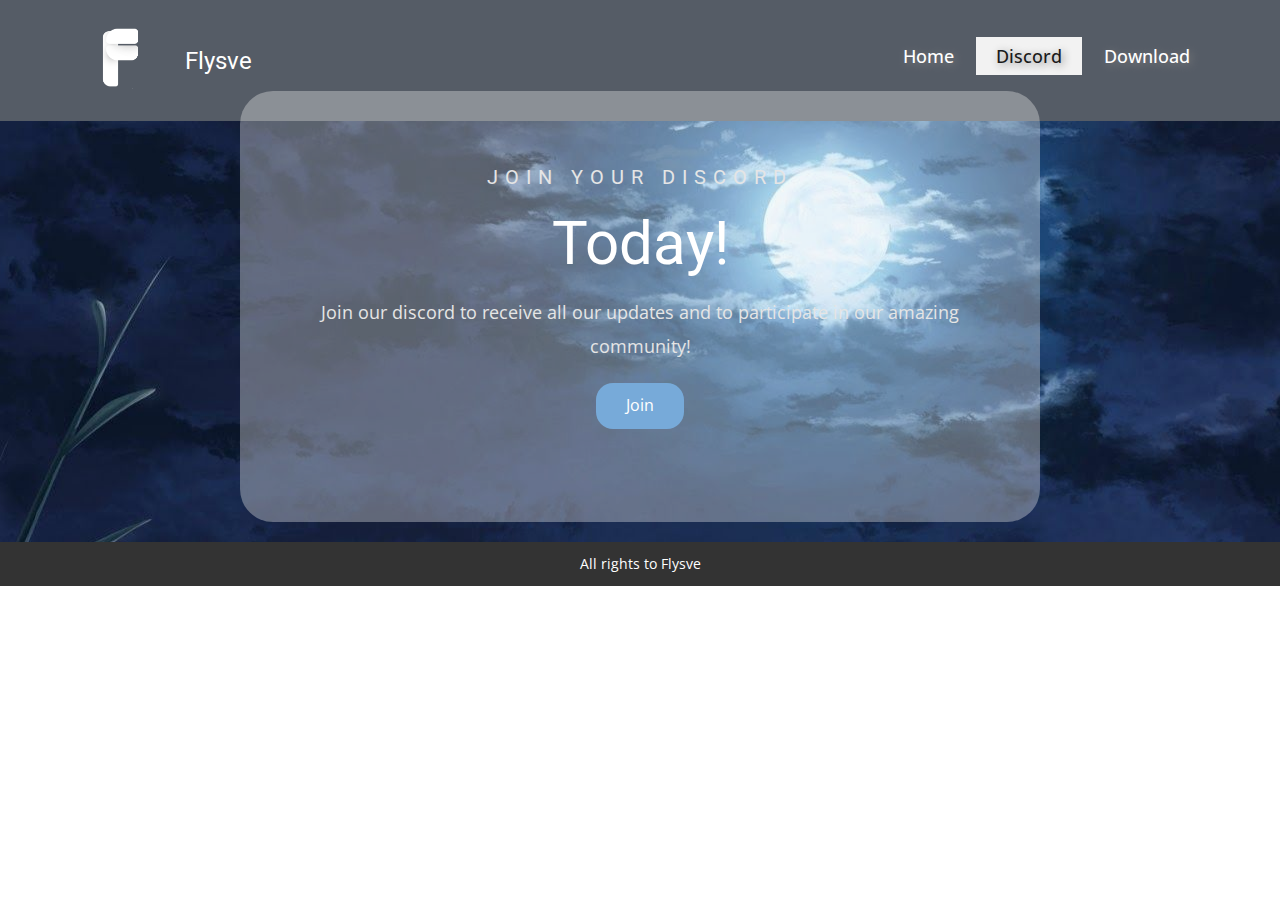
==== Discord.html @ 91441e15 "Updated Site" ====
<!DOCTYPE html>
<html style="font-size: 16px;" lang="en">
  <head>
    <meta name="viewport" content="width=device-width, initial-scale=1.0">
    <meta charset="utf-8">
    <meta name="keywords" content="Today!">
    <meta name="description" content="">
    <meta name="page_type" content="np-template-header-footer-from-plugin">
    <title>Discord</title>
    <link rel="stylesheet" href="nicepage.css" media="screen">
<link rel="stylesheet" href="Discord.css" media="screen">
    <script class="u-script" type="text/javascript" src="jquery.js" defer=""></script>
    <script class="u-script" type="text/javascript" src="nicepage.js" defer=""></script>
    <meta name="generator" content="Nicepage 3.20.4, nicepage.com">
    <link rel="icon" href="images/favicon.png">
    <link id="u-theme-google-font" rel="stylesheet" href="https://fonts.googleapis.com/css?family=Roboto:100,100i,300,300i,400,400i,500,500i,700,700i,900,900i|Open+Sans:300,300i,400,400i,600,600i,700,700i,800,800i">
    
    
    <script type="application/ld+json">{
		"@context": "http://schema.org",
		"@type": "Organization",
		"name": "Site1",
		"logo": "images/Fart_Tools_Without_Background_No_Text.png"
}</script>
    <meta name="theme-color" content="#478ac9">
    <meta property="og:title" content="Discord">
    <meta property="og:description" content="">
    <meta property="og:type" content="website">
  </head>
  <body class="u-body"><header class="u-clearfix u-header u-palette-5-dark-2 u-header" id="sec-e132"><div class="u-clearfix u-sheet u-sheet-1">
        <nav class="u-menu u-menu-dropdown u-menu-open-right u-offcanvas u-menu-1">
          <div class="menu-collapse" style="font-size: 1.125rem; letter-spacing: 0px; font-weight: 500;">
            <a class="u-button-style u-custom-active-color u-custom-border u-custom-border-color u-custom-hover-color u-custom-left-right-menu-spacing u-custom-padding-bottom u-custom-text-active-color u-custom-text-color u-custom-text-hover-color u-custom-text-shadow u-custom-text-shadow-blur u-custom-text-shadow-color u-custom-text-shadow-transparency u-custom-text-shadow-x u-custom-text-shadow-y u-custom-top-bottom-menu-spacing u-nav-link u-text-active-palette-1-base u-text-hover-palette-2-base" href="#">
              <svg><use xmlns:xlink="http://www.w3.org/1999/xlink" xlink:href="#menu-hamburger"></use></svg>
              <svg version="1.1" xmlns="http://www.w3.org/2000/svg" xmlns:xlink="http://www.w3.org/1999/xlink"><defs><symbol id="menu-hamburger" viewBox="0 0 16 16" style="width: 16px; height: 16px;"><rect y="1" width="16" height="2"></rect><rect y="7" width="16" height="2"></rect><rect y="13" width="16" height="2"></rect>
</symbol>
</defs></svg>
            </a>
          </div>
          <div class="u-custom-menu u-nav-container">
            <ul class="u-nav u-spacing-2 u-unstyled u-nav-1"><li class="u-nav-item"><a class="u-active-grey-5 u-button-style u-hover-grey-10 u-nav-link u-text-active-grey-90 u-text-hover-grey-90" href="Home.html" style="padding: 10px 20px; text-shadow: 2px 2px 8px rgba(128,128,128,1);">Home</a>
</li><li class="u-nav-item"><a class="u-active-grey-5 u-button-style u-hover-grey-10 u-nav-link u-text-active-grey-90 u-text-hover-grey-90" href="Discord.html" style="padding: 10px 20px; text-shadow: 2px 2px 8px rgba(128,128,128,1);">Discord</a>
</li><li class="u-nav-item"><a class="u-active-grey-5 u-button-style u-hover-grey-10 u-nav-link u-text-active-grey-90 u-text-hover-grey-90" href="Download.html" style="padding: 10px 20px; text-shadow: 2px 2px 8px rgba(128,128,128,1);">Download</a>
</li></ul>
          </div>
          <div class="u-custom-menu u-nav-container-collapse">
            <div class="u-container-style u-grey-90 u-inner-container-layout u-opacity u-opacity-95 u-sidenav u-sidenav-1" data-offcanvas-width="273.6365">
              <div class="u-sidenav-overflow">
                <div class="u-menu-close u-menu-close-1"></div>
                <ul class="u-align-center u-nav u-popupmenu-items u-unstyled u-nav-2"><li class="u-nav-item"><a class="u-button-style u-nav-link" href="Home.html" style="padding: 10px 20px; text-shadow: 2px 2px 8px rgba(128,128,128,1);">Home</a>
</li><li class="u-nav-item"><a class="u-button-style u-nav-link" href="Discord.html" style="padding: 10px 20px; text-shadow: 2px 2px 8px rgba(128,128,128,1);">Discord</a>
</li><li class="u-nav-item"><a class="u-button-style u-nav-link" href="Download.html" style="padding: 10px 20px; text-shadow: 2px 2px 8px rgba(128,128,128,1);">Download</a>
</li></ul>
              </div>
            </div>
            <div class="u-black u-menu-overlay u-opacity u-opacity-65"></div>
          </div>
        </nav>
        <a href="Home.html#sec-4dc0" data-page-id="703126405" class="u-image u-logo u-image-1" data-image-width="433" data-image-height="498" title="Home">
          <img src="images/Fart_Tools_Without_Background_No_Text.png" class="u-logo-image u-logo-image-1" data-image-width="64">
        </a>
        <h4 class="u-text u-text-default u-text-1"> Flysve</h4>
      </div></header>
    <section class="u-align-center-md u-align-center-sm u-align-center-xs u-clearfix u-image u-parallax u-section-1" id="sec-1d91" data-image-width="1440" data-image-height="900">
      <div class="u-clearfix u-sheet u-sheet-1">
        <div class="u-align-center u-container-style u-expanded-width-xs u-grey-5 u-group u-opacity u-opacity-35 u-radius-33 u-shape-round u-group-1">
          <div class="u-container-layout u-container-layout-1">
            <h5 class="u-text u-text-grey-10 u-text-1">Join your discord</h5>
            <h2 class="u-text u-text-white u-text-2">Today!</h2>
            <p class="u-text u-text-grey-10 u-text-3"> Join our discord to receive all our updates and to participate in our amazing community!</p>
            <a href="http://gg.gg/flysvediscord" class="u-btn u-btn-round u-button-style u-radius-17 u-btn-1" target="_blank">Join</a>
          </div>
        </div>
      </div>
    </section>
    
    
    <footer class="u-align-center u-clearfix u-footer u-grey-80 u-footer" id="sec-f5d8"><div class="u-clearfix u-sheet u-valign-middle u-sheet-1">
        <p class="u-small-text u-text u-text-variant u-text-1">All rights to Flysve<br>
        </p>
      </div></footer><span style="height: 64px; width: 64px; margin-left: 0px; margin-right: auto; margin-top: 0px; background-image: none; right: 20px; bottom: 20px" class="u-back-to-top u-icon u-icon-circle u-opacity u-opacity-85 u-palette-1-base u-spacing-15" data-href="#">
        <svg class="u-svg-link" preserveAspectRatio="xMidYMin slice" viewBox="0 0 551.13 551.13"><use xmlns:xlink="http://www.w3.org/1999/xlink" xlink:href="#svg-1d98"></use></svg>
        <svg class="u-svg-content" enable-background="new 0 0 551.13 551.13" viewBox="0 0 551.13 551.13" xmlns="http://www.w3.org/2000/svg" id="svg-1d98"><path d="m275.565 189.451 223.897 223.897h51.668l-275.565-275.565-275.565 275.565h51.668z"></path></svg>
    </span>
  </body>
</html>
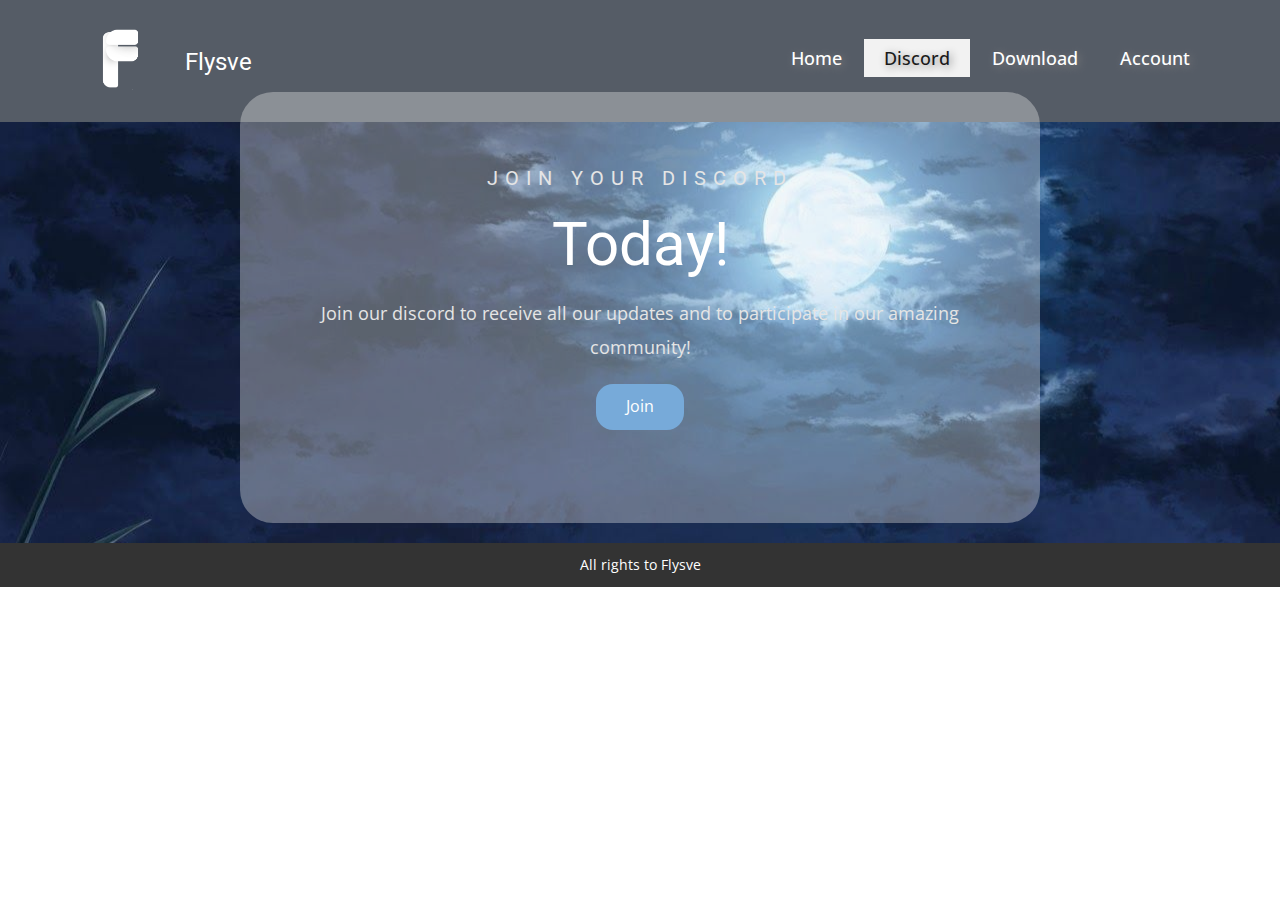
==== commit a34e53b3: "UPdates on site added login and register and etc" ====
--- a/Discord.html
+++ b/Discord.html
@@ -41,6 +41,7 @@
             <ul class="u-nav u-spacing-2 u-unstyled u-nav-1"><li class="u-nav-item"><a class="u-active-grey-5 u-button-style u-hover-grey-10 u-nav-link u-text-active-grey-90 u-text-hover-grey-90" href="Home.html" style="padding: 10px 20px; text-shadow: 2px 2px 8px rgba(128,128,128,1);">Home</a>
 </li><li class="u-nav-item"><a class="u-active-grey-5 u-button-style u-hover-grey-10 u-nav-link u-text-active-grey-90 u-text-hover-grey-90" href="Discord.html" style="padding: 10px 20px; text-shadow: 2px 2px 8px rgba(128,128,128,1);">Discord</a>
 </li><li class="u-nav-item"><a class="u-active-grey-5 u-button-style u-hover-grey-10 u-nav-link u-text-active-grey-90 u-text-hover-grey-90" href="Download.html" style="padding: 10px 20px; text-shadow: 2px 2px 8px rgba(128,128,128,1);">Download</a>
+</li><li class="u-nav-item"><a class="u-active-grey-5 u-button-style u-hover-grey-10 u-nav-link u-text-active-grey-90 u-text-hover-grey-90" href="Login.html" style="padding: 10px 20px; text-shadow: 2px 2px 8px rgba(128,128,128,1);">Account</a>
 </li></ul>
           </div>
           <div class="u-custom-menu u-nav-container-collapse">
@@ -50,6 +51,7 @@
                 <ul class="u-align-center u-nav u-popupmenu-items u-unstyled u-nav-2"><li class="u-nav-item"><a class="u-button-style u-nav-link" href="Home.html" style="padding: 10px 20px; text-shadow: 2px 2px 8px rgba(128,128,128,1);">Home</a>
 </li><li class="u-nav-item"><a class="u-button-style u-nav-link" href="Discord.html" style="padding: 10px 20px; text-shadow: 2px 2px 8px rgba(128,128,128,1);">Discord</a>
 </li><li class="u-nav-item"><a class="u-button-style u-nav-link" href="Download.html" style="padding: 10px 20px; text-shadow: 2px 2px 8px rgba(128,128,128,1);">Download</a>
+</li><li class="u-nav-item"><a class="u-button-style u-nav-link" href="Login.html" style="padding: 10px 20px; text-shadow: 2px 2px 8px rgba(128,128,128,1);">Account</a>
 </li></ul>
               </div>
             </div>
--- a/nicepage.css
+++ b/nicepage.css
@@ -33773,7 +33773,682 @@
 
 /*begin-variables sitestylecss*/
 
-
+.u-custom-color-1,
+        .u-body.u-custom-color-1,
+        .u-container-style.u-custom-color-1:before,
+        .u-table-alt-custom-color-1 tr:nth-child(even)
+        {
+            color: #111111;
+            background-color: #c4d7e8;
+        }
+
+        .u-button-style.u-custom-color-1,
+        .u-button-style.u-custom-color-1[class*="u-border-"]
+        {
+            color: #111111 !important;
+            background-color: #c4d7e8 !important;
+        }
+
+        .u-button-style.u-custom-color-1:hover,
+        .u-button-style.u-custom-color-1[class*="u-border-"]:hover,
+        .u-button-style.u-custom-color-1:focus,
+        .u-button-style.u-custom-color-1[class*="u-border-"]:focus,
+        .u-button-style.u-button-style.u-custom-color-1:active,
+        .u-button-style.u-button-style.u-custom-color-1[class*="u-border-"]:active,
+        .u-button-style.u-button-style.u-custom-color-1.active,
+        .u-button-style.u-button-style.u-custom-color-1[class*="u-border-"].active,
+        li.active > .u-button-style.u-button-style.u-custom-color-1,
+        li.active > .u-button-style.u-button-style.u-custom-color-1[class*="u-border-"]
+        {
+            color: #111111 !important;
+            background-color: #a5c2dc !important;
+        }
+
+        .u-hover-custom-color-1:hover,
+        .u-hover-custom-color-1[class*="u-border-"]:hover,
+        .u-hover-custom-color-1:focus,
+        .u-hover-custom-color-1[class*="u-border-"]:focus,
+        .u-active-custom-color-1.u-active.u-active,
+        .u-active-custom-color-1[class*="u-border-"].u-active.u-active,
+        a.u-button-style.u-hover-custom-color-1:hover,
+        a.u-button-style.u-hover-custom-color-1[class*="u-border-"]:hover,
+        a.u-button-style:hover > .u-hover-custom-color-1,
+        a.u-button-style:hover > .u-hover-custom-color-1[class*="u-border-"],
+        a.u-button-style.u-hover-custom-color-1:focus,
+        a.u-button-style.u-hover-custom-color-1[class*="u-border-"]:focus,
+        a.u-button-style.u-button-style.u-active-custom-color-1:active,
+        a.u-button-style.u-button-style.u-active-custom-color-1[class*="u-border-"]:active,
+        a.u-button-style.u-button-style.u-active-custom-color-1.active,
+        a.u-button-style.u-button-style.u-active-custom-color-1[class*="u-border-"].active,
+        a.u-button-style.u-button-style.active > .u-active-custom-color-1,
+        a.u-button-style.u-button-style.active > .u-active-custom-color-1[class*="u-border-"],
+        li.active > a.u-button-style.u-button-style.u-active-custom-color-1,
+        li.active > a.u-button-style.u-button-style.u-active-custom-color-1[class*="u-border-"]
+        {
+            color: #111111 !important;
+            background-color: #c4d7e8 !important;
+        }
+
+        a.u-link.u-hover-custom-color-1:hover {
+            color: #c4d7e8 !important;
+        }
+
+        
+        
+        .u-custom-color-2,
+        .u-body.u-custom-color-2,
+        .u-container-style.u-custom-color-2:before,
+        .u-table-alt-custom-color-2 tr:nth-child(even)
+        {
+            color: #111111;
+            background-color: #c8e9ea;
+        }
+
+        .u-button-style.u-custom-color-2,
+        .u-button-style.u-custom-color-2[class*="u-border-"]
+        {
+            color: #111111 !important;
+            background-color: #c8e9ea !important;
+        }
+
+        .u-button-style.u-custom-color-2:hover,
+        .u-button-style.u-custom-color-2[class*="u-border-"]:hover,
+        .u-button-style.u-custom-color-2:focus,
+        .u-button-style.u-custom-color-2[class*="u-border-"]:focus,
+        .u-button-style.u-button-style.u-custom-color-2:active,
+        .u-button-style.u-button-style.u-custom-color-2[class*="u-border-"]:active,
+        .u-button-style.u-button-style.u-custom-color-2.active,
+        .u-button-style.u-button-style.u-custom-color-2[class*="u-border-"].active,
+        li.active > .u-button-style.u-button-style.u-custom-color-2,
+        li.active > .u-button-style.u-button-style.u-custom-color-2[class*="u-border-"]
+        {
+            color: #111111 !important;
+            background-color: #a9dcde !important;
+        }
+
+        .u-hover-custom-color-2:hover,
+        .u-hover-custom-color-2[class*="u-border-"]:hover,
+        .u-hover-custom-color-2:focus,
+        .u-hover-custom-color-2[class*="u-border-"]:focus,
+        .u-active-custom-color-2.u-active.u-active,
+        .u-active-custom-color-2[class*="u-border-"].u-active.u-active,
+        a.u-button-style.u-hover-custom-color-2:hover,
+        a.u-button-style.u-hover-custom-color-2[class*="u-border-"]:hover,
+        a.u-button-style:hover > .u-hover-custom-color-2,
+        a.u-button-style:hover > .u-hover-custom-color-2[class*="u-border-"],
+        a.u-button-style.u-hover-custom-color-2:focus,
+        a.u-button-style.u-hover-custom-color-2[class*="u-border-"]:focus,
+        a.u-button-style.u-button-style.u-active-custom-color-2:active,
+        a.u-button-style.u-button-style.u-active-custom-color-2[class*="u-border-"]:active,
+        a.u-button-style.u-button-style.u-active-custom-color-2.active,
+        a.u-button-style.u-button-style.u-active-custom-color-2[class*="u-border-"].active,
+        a.u-button-style.u-button-style.active > .u-active-custom-color-2,
+        a.u-button-style.u-button-style.active > .u-active-custom-color-2[class*="u-border-"],
+        li.active > a.u-button-style.u-button-style.u-active-custom-color-2,
+        li.active > a.u-button-style.u-button-style.u-active-custom-color-2[class*="u-border-"]
+        {
+            color: #111111 !important;
+            background-color: #c8e9ea !important;
+        }
+
+        a.u-link.u-hover-custom-color-2:hover {
+            color: #c8e9ea !important;
+        }
+
+        
+        
+        .u-custom-color-3,
+        .u-body.u-custom-color-3,
+        .u-container-style.u-custom-color-3:before,
+        .u-table-alt-custom-color-3 tr:nth-child(even)
+        {
+            color: #ffffff;
+            background-color: #3a7f4c;
+        }
+
+        .u-button-style.u-custom-color-3,
+        .u-button-style.u-custom-color-3[class*="u-border-"]
+        {
+            color: #ffffff !important;
+            background-color: #3a7f4c !important;
+        }
+
+        .u-button-style.u-custom-color-3:hover,
+        .u-button-style.u-custom-color-3[class*="u-border-"]:hover,
+        .u-button-style.u-custom-color-3:focus,
+        .u-button-style.u-custom-color-3[class*="u-border-"]:focus,
+        .u-button-style.u-button-style.u-custom-color-3:active,
+        .u-button-style.u-button-style.u-custom-color-3[class*="u-border-"]:active,
+        .u-button-style.u-button-style.u-custom-color-3.active,
+        .u-button-style.u-button-style.u-custom-color-3[class*="u-border-"].active,
+        li.active > .u-button-style.u-button-style.u-custom-color-3,
+        li.active > .u-button-style.u-button-style.u-custom-color-3[class*="u-border-"]
+        {
+            color: #ffffff !important;
+            background-color: #347244 !important;
+        }
+
+        .u-hover-custom-color-3:hover,
+        .u-hover-custom-color-3[class*="u-border-"]:hover,
+        .u-hover-custom-color-3:focus,
+        .u-hover-custom-color-3[class*="u-border-"]:focus,
+        .u-active-custom-color-3.u-active.u-active,
+        .u-active-custom-color-3[class*="u-border-"].u-active.u-active,
+        a.u-button-style.u-hover-custom-color-3:hover,
+        a.u-button-style.u-hover-custom-color-3[class*="u-border-"]:hover,
+        a.u-button-style:hover > .u-hover-custom-color-3,
+        a.u-button-style:hover > .u-hover-custom-color-3[class*="u-border-"],
+        a.u-button-style.u-hover-custom-color-3:focus,
+        a.u-button-style.u-hover-custom-color-3[class*="u-border-"]:focus,
+        a.u-button-style.u-button-style.u-active-custom-color-3:active,
+        a.u-button-style.u-button-style.u-active-custom-color-3[class*="u-border-"]:active,
+        a.u-button-style.u-button-style.u-active-custom-color-3.active,
+        a.u-button-style.u-button-style.u-active-custom-color-3[class*="u-border-"].active,
+        a.u-button-style.u-button-style.active > .u-active-custom-color-3,
+        a.u-button-style.u-button-style.active > .u-active-custom-color-3[class*="u-border-"],
+        li.active > a.u-button-style.u-button-style.u-active-custom-color-3,
+        li.active > a.u-button-style.u-button-style.u-active-custom-color-3[class*="u-border-"]
+        {
+            color: #ffffff !important;
+            background-color: #3a7f4c !important;
+        }
+
+        a.u-link.u-hover-custom-color-3:hover {
+            color: #3a7f4c !important;
+        }
+
+        
+        
+        .u-custom-color-4,
+        .u-body.u-custom-color-4,
+        .u-container-style.u-custom-color-4:before,
+        .u-table-alt-custom-color-4 tr:nth-child(even)
+        {
+            color: #ffffff;
+            background-color: #53a359;
+        }
+
+        .u-button-style.u-custom-color-4,
+        .u-button-style.u-custom-color-4[class*="u-border-"]
+        {
+            color: #ffffff !important;
+            background-color: #53a359 !important;
+        }
+
+        .u-button-style.u-custom-color-4:hover,
+        .u-button-style.u-custom-color-4[class*="u-border-"]:hover,
+        .u-button-style.u-custom-color-4:focus,
+        .u-button-style.u-custom-color-4[class*="u-border-"]:focus,
+        .u-button-style.u-button-style.u-custom-color-4:active,
+        .u-button-style.u-button-style.u-custom-color-4[class*="u-border-"]:active,
+        .u-button-style.u-button-style.u-custom-color-4.active,
+        .u-button-style.u-button-style.u-custom-color-4[class*="u-border-"].active,
+        li.active > .u-button-style.u-button-style.u-custom-color-4,
+        li.active > .u-button-style.u-button-style.u-custom-color-4[class*="u-border-"]
+        {
+            color: #ffffff !important;
+            background-color: #4b9350 !important;
+        }
+
+        .u-hover-custom-color-4:hover,
+        .u-hover-custom-color-4[class*="u-border-"]:hover,
+        .u-hover-custom-color-4:focus,
+        .u-hover-custom-color-4[class*="u-border-"]:focus,
+        .u-active-custom-color-4.u-active.u-active,
+        .u-active-custom-color-4[class*="u-border-"].u-active.u-active,
+        a.u-button-style.u-hover-custom-color-4:hover,
+        a.u-button-style.u-hover-custom-color-4[class*="u-border-"]:hover,
+        a.u-button-style:hover > .u-hover-custom-color-4,
+        a.u-button-style:hover > .u-hover-custom-color-4[class*="u-border-"],
+        a.u-button-style.u-hover-custom-color-4:focus,
+        a.u-button-style.u-hover-custom-color-4[class*="u-border-"]:focus,
+        a.u-button-style.u-button-style.u-active-custom-color-4:active,
+        a.u-button-style.u-button-style.u-active-custom-color-4[class*="u-border-"]:active,
+        a.u-button-style.u-button-style.u-active-custom-color-4.active,
+        a.u-button-style.u-button-style.u-active-custom-color-4[class*="u-border-"].active,
+        a.u-button-style.u-button-style.active > .u-active-custom-color-4,
+        a.u-button-style.u-button-style.active > .u-active-custom-color-4[class*="u-border-"],
+        li.active > a.u-button-style.u-button-style.u-active-custom-color-4,
+        li.active > a.u-button-style.u-button-style.u-active-custom-color-4[class*="u-border-"]
+        {
+            color: #ffffff !important;
+            background-color: #53a359 !important;
+        }
+
+        a.u-link.u-hover-custom-color-4:hover {
+            color: #53a359 !important;
+        }
+
+        
+
+        
+        .u-border-custom-color-1,
+        .u-separator-custom-color-1:after
+        {
+            border-color: #c4d7e8;
+            stroke: #c4d7e8;
+        }
+
+        .u-button-style.u-border-custom-color-1
+        {
+            border-color: #c4d7e8 !important;
+            color: #c4d7e8 !important;
+            background-color: transparent !important;
+        }
+
+        .u-button-style.u-border-custom-color-1:hover,
+        .u-button-style.u-border-custom-color-1:focus
+        {
+            border-color: #a5c2dc !important;
+            color: #a5c2dc !important;
+            background-color: transparent !important;
+        }
+
+        .u-border-hover-custom-color-1:hover,
+        .u-border-hover-custom-color-1:focus,
+        .u-border-active-custom-color-1.u-active.u-active,
+        a.u-button-style.u-border-hover-custom-color-1:hover,
+        a.u-button-style:hover > .u-border-hover-custom-color-1,
+        a.u-button-style.u-border-hover-custom-color-1:focus,
+        a.u-button-style.u-button-style.u-border-active-custom-color-1:active,
+        a.u-button-style.u-button-style.u-border-active-custom-color-1.active,
+        a.u-button-style.u-button-style.active > .u-border-active-custom-color-1,
+        li.active > a.u-button-style.u-button-style.u-border-active-custom-color-1
+        {
+            color: #c4d7e8 !important;
+            border-color: #c4d7e8 !important;
+        }
+
+        .u-link.u-border-custom-color-1[class*="u-border-"]
+        {
+            border-color: #c4d7e8 !important;
+        }
+
+        .u-link.u-border-custom-color-1[class*="u-border-"]:hover
+        {
+            border-color: #a5c2dc !important;
+        }
+        
+        
+        .u-border-custom-color-2,
+        .u-separator-custom-color-2:after
+        {
+            border-color: #c8e9ea;
+            stroke: #c8e9ea;
+        }
+
+        .u-button-style.u-border-custom-color-2
+        {
+            border-color: #c8e9ea !important;
+            color: #c8e9ea !important;
+            background-color: transparent !important;
+        }
+
+        .u-button-style.u-border-custom-color-2:hover,
+        .u-button-style.u-border-custom-color-2:focus
+        {
+            border-color: #a9dcde !important;
+            color: #a9dcde !important;
+            background-color: transparent !important;
+        }
+
+        .u-border-hover-custom-color-2:hover,
+        .u-border-hover-custom-color-2:focus,
+        .u-border-active-custom-color-2.u-active.u-active,
+        a.u-button-style.u-border-hover-custom-color-2:hover,
+        a.u-button-style:hover > .u-border-hover-custom-color-2,
+        a.u-button-style.u-border-hover-custom-color-2:focus,
+        a.u-button-style.u-button-style.u-border-active-custom-color-2:active,
+        a.u-button-style.u-button-style.u-border-active-custom-color-2.active,
+        a.u-button-style.u-button-style.active > .u-border-active-custom-color-2,
+        li.active > a.u-button-style.u-button-style.u-border-active-custom-color-2
+        {
+            color: #c8e9ea !important;
+            border-color: #c8e9ea !important;
+        }
+
+        .u-link.u-border-custom-color-2[class*="u-border-"]
+        {
+            border-color: #c8e9ea !important;
+        }
+
+        .u-link.u-border-custom-color-2[class*="u-border-"]:hover
+        {
+            border-color: #a9dcde !important;
+        }
+        
+        
+        .u-border-custom-color-3,
+        .u-separator-custom-color-3:after
+        {
+            border-color: #3a7f4c;
+            stroke: #3a7f4c;
+        }
+
+        .u-button-style.u-border-custom-color-3
+        {
+            border-color: #3a7f4c !important;
+            color: #3a7f4c !important;
+            background-color: transparent !important;
+        }
+
+        .u-button-style.u-border-custom-color-3:hover,
+        .u-button-style.u-border-custom-color-3:focus
+        {
+            border-color: #347244 !important;
+            color: #347244 !important;
+            background-color: transparent !important;
+        }
+
+        .u-border-hover-custom-color-3:hover,
+        .u-border-hover-custom-color-3:focus,
+        .u-border-active-custom-color-3.u-active.u-active,
+        a.u-button-style.u-border-hover-custom-color-3:hover,
+        a.u-button-style:hover > .u-border-hover-custom-color-3,
+        a.u-button-style.u-border-hover-custom-color-3:focus,
+        a.u-button-style.u-button-style.u-border-active-custom-color-3:active,
+        a.u-button-style.u-button-style.u-border-active-custom-color-3.active,
+        a.u-button-style.u-button-style.active > .u-border-active-custom-color-3,
+        li.active > a.u-button-style.u-button-style.u-border-active-custom-color-3
+        {
+            color: #3a7f4c !important;
+            border-color: #3a7f4c !important;
+        }
+
+        .u-link.u-border-custom-color-3[class*="u-border-"]
+        {
+            border-color: #3a7f4c !important;
+        }
+
+        .u-link.u-border-custom-color-3[class*="u-border-"]:hover
+        {
+            border-color: #347244 !important;
+        }
+        
+        
+        .u-border-custom-color-4,
+        .u-separator-custom-color-4:after
+        {
+            border-color: #53a359;
+            stroke: #53a359;
+        }
+
+        .u-button-style.u-border-custom-color-4
+        {
+            border-color: #53a359 !important;
+            color: #53a359 !important;
+            background-color: transparent !important;
+        }
+
+        .u-button-style.u-border-custom-color-4:hover,
+        .u-button-style.u-border-custom-color-4:focus
+        {
+            border-color: #4b9350 !important;
+            color: #4b9350 !important;
+            background-color: transparent !important;
+        }
+
+        .u-border-hover-custom-color-4:hover,
+        .u-border-hover-custom-color-4:focus,
+        .u-border-active-custom-color-4.u-active.u-active,
+        a.u-button-style.u-border-hover-custom-color-4:hover,
+        a.u-button-style:hover > .u-border-hover-custom-color-4,
+        a.u-button-style.u-border-hover-custom-color-4:focus,
+        a.u-button-style.u-button-style.u-border-active-custom-color-4:active,
+        a.u-button-style.u-button-style.u-border-active-custom-color-4.active,
+        a.u-button-style.u-button-style.active > .u-border-active-custom-color-4,
+        li.active > a.u-button-style.u-button-style.u-border-active-custom-color-4
+        {
+            color: #53a359 !important;
+            border-color: #53a359 !important;
+        }
+
+        .u-link.u-border-custom-color-4[class*="u-border-"]
+        {
+            border-color: #53a359 !important;
+        }
+
+        .u-link.u-border-custom-color-4[class*="u-border-"]:hover
+        {
+            border-color: #4b9350 !important;
+        }
+        
+
+        
+        .u-text-custom-color-1,
+        a.u-button-style.u-text-custom-color-1,
+        a.u-button-style.u-text-custom-color-1[class*="u-border-"]
+        {
+            color: #c4d7e8 !important;
+        }
+
+        a.u-button-style.u-text-custom-color-1:hover,
+        a.u-button-style.u-text-custom-color-1[class*="u-border-"]:hover,
+        a.u-button-style.u-text-custom-color-1:focus,
+        a.u-button-style.u-text-custom-color-1[class*="u-border-"]:focus,
+        a.u-button-style.u-button-style.u-text-custom-color-1:active,
+        a.u-button-style.u-button-style.u-text-custom-color-1[class*="u-border-"]:active,
+        a.u-button-style.u-button-style.u-text-custom-color-1.active,
+        a.u-button-style.u-button-style.u-text-custom-color-1[class*="u-border-"].active
+        {
+            color: #a5c2dc !important;
+        }
+
+        a.u-button-style:hover > .u-text-hover-custom-color-1,
+        a.u-button-style:hover > .u-text-hover-custom-color-1[class*="u-border-"],
+        a.u-button-style.u-button-style.u-text-hover-custom-color-1:hover,
+        a.u-button-style.u-button-style.u-text-hover-custom-color-1[class*="u-border-"]:hover,
+        a.u-button-style.u-button-style.u-text-hover-custom-color-1:focus,
+        a.u-button-style.u-button-style.u-text-hover-custom-color-1[class*="u-border-"]:focus,
+        a.u-button-style.u-button-style.u-button-style.u-text-active-custom-color-1:active,
+        a.u-button-style.u-button-style.u-button-style.u-text-active-custom-color-1[class*="u-border-"]:active,
+        a.u-button-style.u-button-style.u-button-style.u-text-active-custom-color-1.active,
+        a.u-button-style.u-button-style.u-button-style.u-text-active-custom-color-1[class*="u-border-"].active,
+        a.u-button-style.u-button-style.active > .u-text-active-custom-color-1,
+        a.u-button-style.u-button-style.active > .u-text-active-custom-color-1[class*="u-border-"],
+        :not(.level-2) > .u-nav > .u-nav-item > a.u-nav-link.u-text-hover-custom-color-1:hover,
+        :not(.level-2) > .u-nav > .u-nav-item > a.u-nav-link.u-nav-link.u-text-active-custom-color-1.active,
+        .u-popupmenu-items.u-text-hover-custom-color-1 .u-nav-link:hover,
+        .u-popupmenu-items.u-popupmenu-items.u-text-active-custom-color-1 .u-nav-link.active
+        {
+            color: #c4d7e8 !important;
+        }
+
+        .u-text-custom-color-1 svg,
+        .u-text-hover-custom-color-1:hover svg,
+        .u-button-style:hover > .u-text-hover-custom-color-1 svg,
+        .u-button-style.u-button-style.active > .u-text-active-custom-color-1 svg,
+        .u-text-hover-custom-color-1:focus svg
+        {
+            fill: #c4d7e8;
+        }
+
+        .u-link.u-text-custom-color-1:hover
+        {
+            color: #a5c2dc !important;
+        }
+
+        a.u-link.u-text-hover-custom-color-1:hover
+        {
+            color: #c4d7e8 !important;
+        }
+        
+        
+        .u-text-custom-color-2,
+        a.u-button-style.u-text-custom-color-2,
+        a.u-button-style.u-text-custom-color-2[class*="u-border-"]
+        {
+            color: #c8e9ea !important;
+        }
+
+        a.u-button-style.u-text-custom-color-2:hover,
+        a.u-button-style.u-text-custom-color-2[class*="u-border-"]:hover,
+        a.u-button-style.u-text-custom-color-2:focus,
+        a.u-button-style.u-text-custom-color-2[class*="u-border-"]:focus,
+        a.u-button-style.u-button-style.u-text-custom-color-2:active,
+        a.u-button-style.u-button-style.u-text-custom-color-2[class*="u-border-"]:active,
+        a.u-button-style.u-button-style.u-text-custom-color-2.active,
+        a.u-button-style.u-button-style.u-text-custom-color-2[class*="u-border-"].active
+        {
+            color: #a9dcde !important;
+        }
+
+        a.u-button-style:hover > .u-text-hover-custom-color-2,
+        a.u-button-style:hover > .u-text-hover-custom-color-2[class*="u-border-"],
+        a.u-button-style.u-button-style.u-text-hover-custom-color-2:hover,
+        a.u-button-style.u-button-style.u-text-hover-custom-color-2[class*="u-border-"]:hover,
+        a.u-button-style.u-button-style.u-text-hover-custom-color-2:focus,
+        a.u-button-style.u-button-style.u-text-hover-custom-color-2[class*="u-border-"]:focus,
+        a.u-button-style.u-button-style.u-button-style.u-text-active-custom-color-2:active,
+        a.u-button-style.u-button-style.u-button-style.u-text-active-custom-color-2[class*="u-border-"]:active,
+        a.u-button-style.u-button-style.u-button-style.u-text-active-custom-color-2.active,
+        a.u-button-style.u-button-style.u-button-style.u-text-active-custom-color-2[class*="u-border-"].active,
+        a.u-button-style.u-button-style.active > .u-text-active-custom-color-2,
+        a.u-button-style.u-button-style.active > .u-text-active-custom-color-2[class*="u-border-"],
+        :not(.level-2) > .u-nav > .u-nav-item > a.u-nav-link.u-text-hover-custom-color-2:hover,
+        :not(.level-2) > .u-nav > .u-nav-item > a.u-nav-link.u-nav-link.u-text-active-custom-color-2.active,
+        .u-popupmenu-items.u-text-hover-custom-color-2 .u-nav-link:hover,
+        .u-popupmenu-items.u-popupmenu-items.u-text-active-custom-color-2 .u-nav-link.active
+        {
+            color: #c8e9ea !important;
+        }
+
+        .u-text-custom-color-2 svg,
+        .u-text-hover-custom-color-2:hover svg,
+        .u-button-style:hover > .u-text-hover-custom-color-2 svg,
+        .u-button-style.u-button-style.active > .u-text-active-custom-color-2 svg,
+        .u-text-hover-custom-color-2:focus svg
+        {
+            fill: #c8e9ea;
+        }
+
+        .u-link.u-text-custom-color-2:hover
+        {
+            color: #a9dcde !important;
+        }
+
+        a.u-link.u-text-hover-custom-color-2:hover
+        {
+            color: #c8e9ea !important;
+        }
+        
+        
+        .u-text-custom-color-3,
+        a.u-button-style.u-text-custom-color-3,
+        a.u-button-style.u-text-custom-color-3[class*="u-border-"]
+        {
+            color: #3a7f4c !important;
+        }
+
+        a.u-button-style.u-text-custom-color-3:hover,
+        a.u-button-style.u-text-custom-color-3[class*="u-border-"]:hover,
+        a.u-button-style.u-text-custom-color-3:focus,
+        a.u-button-style.u-text-custom-color-3[class*="u-border-"]:focus,
+        a.u-button-style.u-button-style.u-text-custom-color-3:active,
+        a.u-button-style.u-button-style.u-text-custom-color-3[class*="u-border-"]:active,
+        a.u-button-style.u-button-style.u-text-custom-color-3.active,
+        a.u-button-style.u-button-style.u-text-custom-color-3[class*="u-border-"].active
+        {
+            color: #347244 !important;
+        }
+
+        a.u-button-style:hover > .u-text-hover-custom-color-3,
+        a.u-button-style:hover > .u-text-hover-custom-color-3[class*="u-border-"],
+        a.u-button-style.u-button-style.u-text-hover-custom-color-3:hover,
+        a.u-button-style.u-button-style.u-text-hover-custom-color-3[class*="u-border-"]:hover,
+        a.u-button-style.u-button-style.u-text-hover-custom-color-3:focus,
+        a.u-button-style.u-button-style.u-text-hover-custom-color-3[class*="u-border-"]:focus,
+        a.u-button-style.u-button-style.u-button-style.u-text-active-custom-color-3:active,
+        a.u-button-style.u-button-style.u-button-style.u-text-active-custom-color-3[class*="u-border-"]:active,
+        a.u-button-style.u-button-style.u-button-style.u-text-active-custom-color-3.active,
+        a.u-button-style.u-button-style.u-button-style.u-text-active-custom-color-3[class*="u-border-"].active,
+        a.u-button-style.u-button-style.active > .u-text-active-custom-color-3,
+        a.u-button-style.u-button-style.active > .u-text-active-custom-color-3[class*="u-border-"],
+        :not(.level-2) > .u-nav > .u-nav-item > a.u-nav-link.u-text-hover-custom-color-3:hover,
+        :not(.level-2) > .u-nav > .u-nav-item > a.u-nav-link.u-nav-link.u-text-active-custom-color-3.active,
+        .u-popupmenu-items.u-text-hover-custom-color-3 .u-nav-link:hover,
+        .u-popupmenu-items.u-popupmenu-items.u-text-active-custom-color-3 .u-nav-link.active
+        {
+            color: #3a7f4c !important;
+        }
+
+        .u-text-custom-color-3 svg,
+        .u-text-hover-custom-color-3:hover svg,
+        .u-button-style:hover > .u-text-hover-custom-color-3 svg,
+        .u-button-style.u-button-style.active > .u-text-active-custom-color-3 svg,
+        .u-text-hover-custom-color-3:focus svg
+        {
+            fill: #3a7f4c;
+        }
+
+        .u-link.u-text-custom-color-3:hover
+        {
+            color: #347244 !important;
+        }
+
+        a.u-link.u-text-hover-custom-color-3:hover
+        {
+            color: #3a7f4c !important;
+        }
+        
+        
+        .u-text-custom-color-4,
+        a.u-button-style.u-text-custom-color-4,
+        a.u-button-style.u-text-custom-color-4[class*="u-border-"]
+        {
+            color: #53a359 !important;
+        }
+
+        a.u-button-style.u-text-custom-color-4:hover,
+        a.u-button-style.u-text-custom-color-4[class*="u-border-"]:hover,
+        a.u-button-style.u-text-custom-color-4:focus,
+        a.u-button-style.u-text-custom-color-4[class*="u-border-"]:focus,
+        a.u-button-style.u-button-style.u-text-custom-color-4:active,
+        a.u-button-style.u-button-style.u-text-custom-color-4[class*="u-border-"]:active,
+        a.u-button-style.u-button-style.u-text-custom-color-4.active,
+        a.u-button-style.u-button-style.u-text-custom-color-4[class*="u-border-"].active
+        {
+            color: #4b9350 !important;
+        }
+
+        a.u-button-style:hover > .u-text-hover-custom-color-4,
+        a.u-button-style:hover > .u-text-hover-custom-color-4[class*="u-border-"],
+        a.u-button-style.u-button-style.u-text-hover-custom-color-4:hover,
+        a.u-button-style.u-button-style.u-text-hover-custom-color-4[class*="u-border-"]:hover,
+        a.u-button-style.u-button-style.u-text-hover-custom-color-4:focus,
+        a.u-button-style.u-button-style.u-text-hover-custom-color-4[class*="u-border-"]:focus,
+        a.u-button-style.u-button-style.u-button-style.u-text-active-custom-color-4:active,
+        a.u-button-style.u-button-style.u-button-style.u-text-active-custom-color-4[class*="u-border-"]:active,
+        a.u-button-style.u-button-style.u-button-style.u-text-active-custom-color-4.active,
+        a.u-button-style.u-button-style.u-button-style.u-text-active-custom-color-4[class*="u-border-"].active,
+        a.u-button-style.u-button-style.active > .u-text-active-custom-color-4,
+        a.u-button-style.u-button-style.active > .u-text-active-custom-color-4[class*="u-border-"],
+        :not(.level-2) > .u-nav > .u-nav-item > a.u-nav-link.u-text-hover-custom-color-4:hover,
+        :not(.level-2) > .u-nav > .u-nav-item > a.u-nav-link.u-nav-link.u-text-active-custom-color-4.active,
+        .u-popupmenu-items.u-text-hover-custom-color-4 .u-nav-link:hover,
+        .u-popupmenu-items.u-popupmenu-items.u-text-active-custom-color-4 .u-nav-link.active
+        {
+            color: #53a359 !important;
+        }
+
+        .u-text-custom-color-4 svg,
+        .u-text-hover-custom-color-4:hover svg,
+        .u-button-style:hover > .u-text-hover-custom-color-4 svg,
+        .u-button-style.u-button-style.active > .u-text-active-custom-color-4 svg,
+        .u-text-hover-custom-color-4:focus svg
+        {
+            fill: #53a359;
+        }
+
+        .u-link.u-text-custom-color-4:hover
+        {
+            color: #4b9350 !important;
+        }
+
+        a.u-link.u-text-hover-custom-color-4:hover
+        {
+            color: #53a359 !important;
+        }
 
         
 
@@ -34027,25 +34702,25 @@
         /** color-rules **/
 
         /** alt-color-rules **/
-        .u-body-color a,.u-palette-1-base a,.u-palette-1-dark-3 a,.u-palette-1-dark-2 a,.u-palette-1-dark-1 a,.u-palette-1 a,.u-palette-1-light-1 a,.u-palette-2-base a,.u-palette-2-dark-3 a,.u-palette-2-dark-2 a,.u-palette-2-dark-1 a,.u-palette-2 a,.u-palette-2-light-1 a,.u-palette-3-dark-3 a,.u-palette-3-dark-2 a,.u-palette-3-dark-1 a,.u-palette-4-base a,.u-palette-4-dark-3 a,.u-palette-4-dark-2 a,.u-palette-4-dark-1 a,.u-palette-5-dark-3 a,.u-palette-5-dark-2 a,.u-palette-5-dark-1 a,.u-grey-40 a,.u-grey-30 a,.u-grey-90 a,.u-grey-80 a,.u-grey-75 a,.u-black a,.u-grey-70 a,.u-grey-60 a,.u-grey-50 a,.u-grey-dark-3 a,.u-grey-dark-2 a,.u-grey-dark-1 a,.u-grey a,.u-shading a,.u-overlap-contrast .u-header a:not(.u-nav-link):not(.u-btn)
+        .u-custom-color-3 a,.u-custom-color-4 a,.u-body-color a,.u-palette-1-base a,.u-palette-1-dark-3 a,.u-palette-1-dark-2 a,.u-palette-1-dark-1 a,.u-palette-1 a,.u-palette-1-light-1 a,.u-palette-2-base a,.u-palette-2-dark-3 a,.u-palette-2-dark-2 a,.u-palette-2-dark-1 a,.u-palette-2 a,.u-palette-2-light-1 a,.u-palette-3-dark-3 a,.u-palette-3-dark-2 a,.u-palette-3-dark-1 a,.u-palette-4-base a,.u-palette-4-dark-3 a,.u-palette-4-dark-2 a,.u-palette-4-dark-1 a,.u-palette-5-dark-3 a,.u-palette-5-dark-2 a,.u-palette-5-dark-1 a,.u-grey-40 a,.u-grey-30 a,.u-grey-90 a,.u-grey-80 a,.u-grey-75 a,.u-black a,.u-grey-70 a,.u-grey-60 a,.u-grey-50 a,.u-grey-dark-3 a,.u-grey-dark-2 a,.u-grey-dark-1 a,.u-grey a,.u-shading a,.u-overlap-contrast .u-header a:not(.u-nav-link):not(.u-btn)
         {
         color: #adcce9;
         }
-        .u-body-color a:hover,.u-palette-1-base a:hover,.u-palette-1-dark-3 a:hover,.u-palette-1-dark-2 a:hover,.u-palette-1-dark-1 a:hover,.u-palette-1 a:hover,.u-palette-1-light-1 a:hover,.u-palette-2-base a:hover,.u-palette-2-dark-3 a:hover,.u-palette-2-dark-2 a:hover,.u-palette-2-dark-1 a:hover,.u-palette-2 a:hover,.u-palette-2-light-1 a:hover,.u-palette-3-dark-3 a:hover,.u-palette-3-dark-2 a:hover,.u-palette-3-dark-1 a:hover,.u-palette-4-base a:hover,.u-palette-4-dark-3 a:hover,.u-palette-4-dark-2 a:hover,.u-palette-4-dark-1 a:hover,.u-palette-5-dark-3 a:hover,.u-palette-5-dark-2 a:hover,.u-palette-5-dark-1 a:hover,.u-grey-40 a:hover,.u-grey-30 a:hover,.u-grey-90 a:hover,.u-grey-80 a:hover,.u-grey-75 a:hover,.u-black a:hover,.u-grey-70 a:hover,.u-grey-60 a:hover,.u-grey-50 a:hover,.u-grey-dark-3 a:hover,.u-grey-dark-2 a:hover,.u-grey-dark-1 a:hover,.u-grey a:hover
+        .u-custom-color-3 a:hover,.u-custom-color-4 a:hover,.u-body-color a:hover,.u-palette-1-base a:hover,.u-palette-1-dark-3 a:hover,.u-palette-1-dark-2 a:hover,.u-palette-1-dark-1 a:hover,.u-palette-1 a:hover,.u-palette-1-light-1 a:hover,.u-palette-2-base a:hover,.u-palette-2-dark-3 a:hover,.u-palette-2-dark-2 a:hover,.u-palette-2-dark-1 a:hover,.u-palette-2 a:hover,.u-palette-2-light-1 a:hover,.u-palette-3-dark-3 a:hover,.u-palette-3-dark-2 a:hover,.u-palette-3-dark-1 a:hover,.u-palette-4-base a:hover,.u-palette-4-dark-3 a:hover,.u-palette-4-dark-2 a:hover,.u-palette-4-dark-1 a:hover,.u-palette-5-dark-3 a:hover,.u-palette-5-dark-2 a:hover,.u-palette-5-dark-1 a:hover,.u-grey-40 a:hover,.u-grey-30 a:hover,.u-grey-90 a:hover,.u-grey-80 a:hover,.u-grey-75 a:hover,.u-black a:hover,.u-grey-70 a:hover,.u-grey-60 a:hover,.u-grey-50 a:hover,.u-grey-dark-3 a:hover,.u-grey-dark-2 a:hover,.u-grey-dark-1 a:hover,.u-grey a:hover
         {
         color: #a1a1a1;
         }
-        .u-body-color .u-btn,.u-palette-1-base .u-btn,.u-palette-1-dark-3 .u-btn,.u-palette-1-dark-2 .u-btn,.u-palette-1-dark-1 .u-btn,.u-palette-1 .u-btn,.u-palette-1-light-1 .u-btn,.u-palette-2-base .u-btn,.u-palette-2-dark-3 .u-btn,.u-palette-2-dark-2 .u-btn,.u-palette-2-dark-1 .u-btn,.u-palette-2 .u-btn,.u-palette-2-light-1 .u-btn,.u-palette-3-dark-3 .u-btn,.u-palette-3-dark-2 .u-btn,.u-palette-3-dark-1 .u-btn,.u-palette-4-base .u-btn,.u-palette-4-dark-3 .u-btn,.u-palette-4-dark-2 .u-btn,.u-palette-4-dark-1 .u-btn,.u-palette-5-dark-3 .u-btn,.u-palette-5-dark-2 .u-btn,.u-palette-5-dark-1 .u-btn,.u-grey-40 .u-btn,.u-grey-30 .u-btn,.u-grey-90 .u-btn,.u-grey-80 .u-btn,.u-grey-75 .u-btn,.u-black .u-btn,.u-grey-70 .u-btn,.u-grey-60 .u-btn,.u-grey-50 .u-btn,.u-grey-dark-3 .u-btn,.u-grey-dark-2 .u-btn,.u-grey-dark-1 .u-btn,.u-grey .u-btn,.u-shading .u-btn,.u-overlap-contrast .u-header .u-btn
+        .u-custom-color-3 .u-btn,.u-custom-color-4 .u-btn,.u-body-color .u-btn,.u-palette-1-base .u-btn,.u-palette-1-dark-3 .u-btn,.u-palette-1-dark-2 .u-btn,.u-palette-1-dark-1 .u-btn,.u-palette-1 .u-btn,.u-palette-1-light-1 .u-btn,.u-palette-2-base .u-btn,.u-palette-2-dark-3 .u-btn,.u-palette-2-dark-2 .u-btn,.u-palette-2-dark-1 .u-btn,.u-palette-2 .u-btn,.u-palette-2-light-1 .u-btn,.u-palette-3-dark-3 .u-btn,.u-palette-3-dark-2 .u-btn,.u-palette-3-dark-1 .u-btn,.u-palette-4-base .u-btn,.u-palette-4-dark-3 .u-btn,.u-palette-4-dark-2 .u-btn,.u-palette-4-dark-1 .u-btn,.u-palette-5-dark-3 .u-btn,.u-palette-5-dark-2 .u-btn,.u-palette-5-dark-1 .u-btn,.u-grey-40 .u-btn,.u-grey-30 .u-btn,.u-grey-90 .u-btn,.u-grey-80 .u-btn,.u-grey-75 .u-btn,.u-black .u-btn,.u-grey-70 .u-btn,.u-grey-60 .u-btn,.u-grey-50 .u-btn,.u-grey-dark-3 .u-btn,.u-grey-dark-2 .u-btn,.u-grey-dark-1 .u-btn,.u-grey .u-btn,.u-shading .u-btn,.u-overlap-contrast .u-header .u-btn
         {
         background-color: #adcce9;
         color: #000000;
         }
-        .u-body-color .u-btn:hover,.u-palette-1-base .u-btn:hover,.u-palette-1-dark-3 .u-btn:hover,.u-palette-1-dark-2 .u-btn:hover,.u-palette-1-dark-1 .u-btn:hover,.u-palette-1 .u-btn:hover,.u-palette-1-light-1 .u-btn:hover,.u-palette-2-base .u-btn:hover,.u-palette-2-dark-3 .u-btn:hover,.u-palette-2-dark-2 .u-btn:hover,.u-palette-2-dark-1 .u-btn:hover,.u-palette-2 .u-btn:hover,.u-palette-2-light-1 .u-btn:hover,.u-palette-3-dark-3 .u-btn:hover,.u-palette-3-dark-2 .u-btn:hover,.u-palette-3-dark-1 .u-btn:hover,.u-palette-4-base .u-btn:hover,.u-palette-4-dark-3 .u-btn:hover,.u-palette-4-dark-2 .u-btn:hover,.u-palette-4-dark-1 .u-btn:hover,.u-palette-5-dark-3 .u-btn:hover,.u-palette-5-dark-2 .u-btn:hover,.u-palette-5-dark-1 .u-btn:hover,.u-grey-40 .u-btn:hover,.u-grey-30 .u-btn:hover,.u-grey-90 .u-btn:hover,.u-grey-80 .u-btn:hover,.u-grey-75 .u-btn:hover,.u-black .u-btn:hover,.u-grey-70 .u-btn:hover,.u-grey-60 .u-btn:hover,.u-grey-50 .u-btn:hover,.u-grey-dark-3 .u-btn:hover,.u-grey-dark-2 .u-btn:hover,.u-grey-dark-1 .u-btn:hover,.u-grey .u-btn:hover,.u-shading .u-btn:hover,.u-overlap-contrast .u-header .u-btn:hover
+        .u-custom-color-3 .u-btn:hover,.u-custom-color-4 .u-btn:hover,.u-body-color .u-btn:hover,.u-palette-1-base .u-btn:hover,.u-palette-1-dark-3 .u-btn:hover,.u-palette-1-dark-2 .u-btn:hover,.u-palette-1-dark-1 .u-btn:hover,.u-palette-1 .u-btn:hover,.u-palette-1-light-1 .u-btn:hover,.u-palette-2-base .u-btn:hover,.u-palette-2-dark-3 .u-btn:hover,.u-palette-2-dark-2 .u-btn:hover,.u-palette-2-dark-1 .u-btn:hover,.u-palette-2 .u-btn:hover,.u-palette-2-light-1 .u-btn:hover,.u-palette-3-dark-3 .u-btn:hover,.u-palette-3-dark-2 .u-btn:hover,.u-palette-3-dark-1 .u-btn:hover,.u-palette-4-base .u-btn:hover,.u-palette-4-dark-3 .u-btn:hover,.u-palette-4-dark-2 .u-btn:hover,.u-palette-4-dark-1 .u-btn:hover,.u-palette-5-dark-3 .u-btn:hover,.u-palette-5-dark-2 .u-btn:hover,.u-palette-5-dark-1 .u-btn:hover,.u-grey-40 .u-btn:hover,.u-grey-30 .u-btn:hover,.u-grey-90 .u-btn:hover,.u-grey-80 .u-btn:hover,.u-grey-75 .u-btn:hover,.u-black .u-btn:hover,.u-grey-70 .u-btn:hover,.u-grey-60 .u-btn:hover,.u-grey-50 .u-btn:hover,.u-grey-dark-3 .u-btn:hover,.u-grey-dark-2 .u-btn:hover,.u-grey-dark-1 .u-btn:hover,.u-grey .u-btn:hover,.u-shading .u-btn:hover,.u-overlap-contrast .u-header .u-btn:hover
         {
         background-color: #8db8e0;
         color: #ffffff;
         }
-        .u-body-color .u-btn:active,.u-palette-1-base .u-btn:active,.u-palette-1-dark-3 .u-btn:active,.u-palette-1-dark-2 .u-btn:active,.u-palette-1-dark-1 .u-btn:active,.u-palette-1 .u-btn:active,.u-palette-1-light-1 .u-btn:active,.u-palette-2-base .u-btn:active,.u-palette-2-dark-3 .u-btn:active,.u-palette-2-dark-2 .u-btn:active,.u-palette-2-dark-1 .u-btn:active,.u-palette-2 .u-btn:active,.u-palette-2-light-1 .u-btn:active,.u-palette-3-dark-3 .u-btn:active,.u-palette-3-dark-2 .u-btn:active,.u-palette-3-dark-1 .u-btn:active,.u-palette-4-base .u-btn:active,.u-palette-4-dark-3 .u-btn:active,.u-palette-4-dark-2 .u-btn:active,.u-palette-4-dark-1 .u-btn:active,.u-palette-5-dark-3 .u-btn:active,.u-palette-5-dark-2 .u-btn:active,.u-palette-5-dark-1 .u-btn:active,.u-grey-40 .u-btn:active,.u-grey-30 .u-btn:active,.u-grey-90 .u-btn:active,.u-grey-80 .u-btn:active,.u-grey-75 .u-btn:active,.u-black .u-btn:active,.u-grey-70 .u-btn:active,.u-grey-60 .u-btn:active,.u-grey-50 .u-btn:active,.u-grey-dark-3 .u-btn:active,.u-grey-dark-2 .u-btn:active,.u-grey-dark-1 .u-btn:active,.u-grey .u-btn:active,.u-shading .u-btn:active,.u-overlap-contrast .u-header .u-btn:active
+        .u-custom-color-3 .u-btn:active,.u-custom-color-4 .u-btn:active,.u-body-color .u-btn:active,.u-palette-1-base .u-btn:active,.u-palette-1-dark-3 .u-btn:active,.u-palette-1-dark-2 .u-btn:active,.u-palette-1-dark-1 .u-btn:active,.u-palette-1 .u-btn:active,.u-palette-1-light-1 .u-btn:active,.u-palette-2-base .u-btn:active,.u-palette-2-dark-3 .u-btn:active,.u-palette-2-dark-2 .u-btn:active,.u-palette-2-dark-1 .u-btn:active,.u-palette-2 .u-btn:active,.u-palette-2-light-1 .u-btn:active,.u-palette-3-dark-3 .u-btn:active,.u-palette-3-dark-2 .u-btn:active,.u-palette-3-dark-1 .u-btn:active,.u-palette-4-base .u-btn:active,.u-palette-4-dark-3 .u-btn:active,.u-palette-4-dark-2 .u-btn:active,.u-palette-4-dark-1 .u-btn:active,.u-palette-5-dark-3 .u-btn:active,.u-palette-5-dark-2 .u-btn:active,.u-palette-5-dark-1 .u-btn:active,.u-grey-40 .u-btn:active,.u-grey-30 .u-btn:active,.u-grey-90 .u-btn:active,.u-grey-80 .u-btn:active,.u-grey-75 .u-btn:active,.u-black .u-btn:active,.u-grey-70 .u-btn:active,.u-grey-60 .u-btn:active,.u-grey-50 .u-btn:active,.u-grey-dark-3 .u-btn:active,.u-grey-dark-2 .u-btn:active,.u-grey-dark-1 .u-btn:active,.u-grey .u-btn:active,.u-shading .u-btn:active,.u-overlap-contrast .u-header .u-btn:active
         {
         background-color: #8db8e0;
         color: #ffffff;
@@ -34060,11 +34735,11 @@
 }
 
 .u-header .u-sheet-1 {
-  min-height: 118px;
+  min-height: 120px;
 }
 
 .u-header .u-menu-1 {
-  margin: 37px 0 0 auto;
+  margin: 39px 0 0 auto;
 }
 
 .u-header .u-nav-1 {
@@ -34093,7 +34768,7 @@
 }
 
 .u-header .u-image-1 {
-  margin: -50px auto 0 22px;
+  margin: -51px auto 0 22px;
 }
 
 .u-header .u-logo-image-1 {
@@ -34110,7 +34785,7 @@
   }
 
   .u-header .u-image-1 {
-    margin-top: -50px;
+    margin-top: -51px;
     margin-left: 22px;
     width: 64px;
     height: 32px;
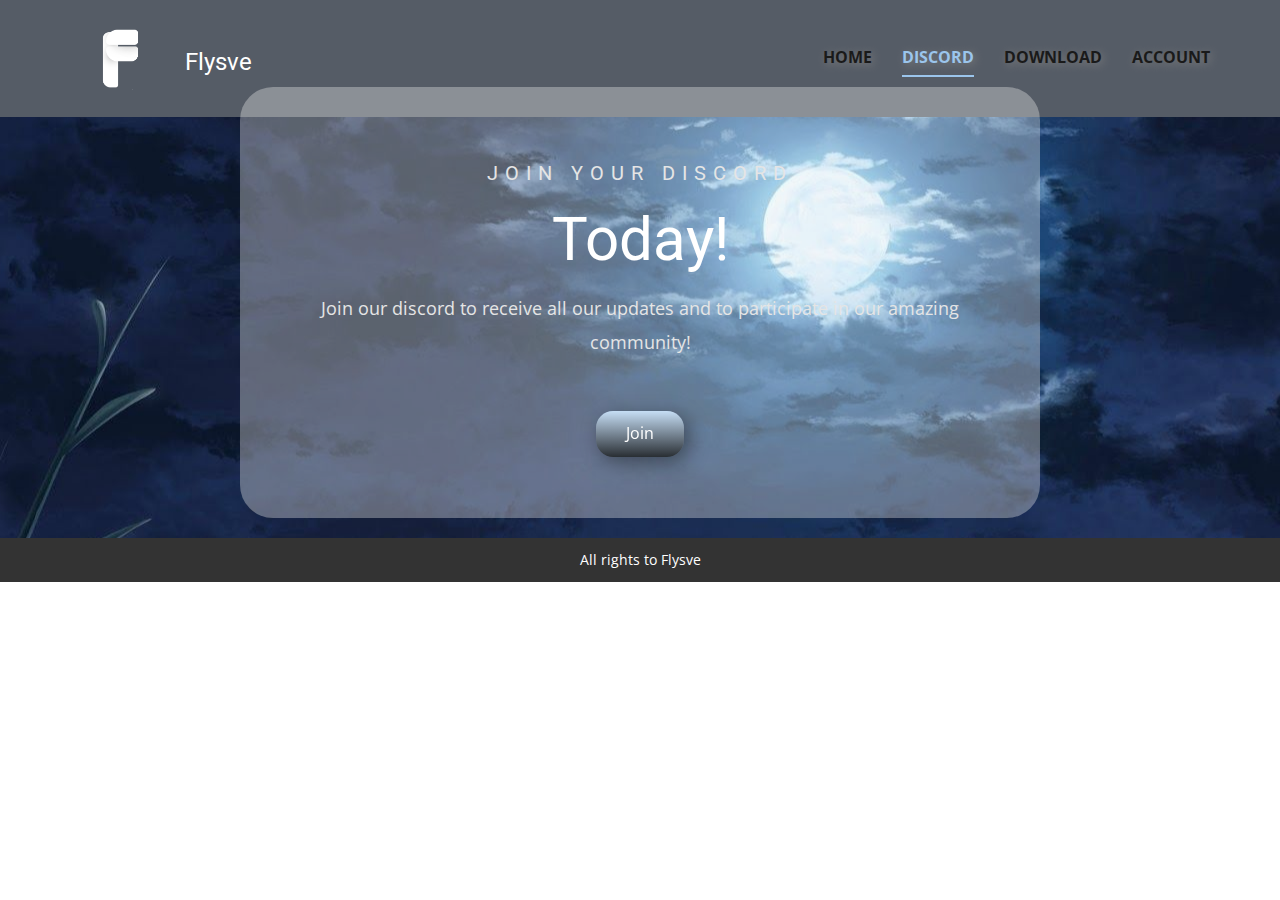
==== commit 44834653: "Site |update" ====
--- a/Discord.html
+++ b/Discord.html
@@ -11,7 +11,6 @@
 <link rel="stylesheet" href="Discord.css" media="screen">
     <script class="u-script" type="text/javascript" src="jquery.js" defer=""></script>
     <script class="u-script" type="text/javascript" src="nicepage.js" defer=""></script>
-    <meta name="generator" content="Nicepage 3.20.4, nicepage.com">
     <link rel="icon" href="images/favicon.png">
     <link id="u-theme-google-font" rel="stylesheet" href="https://fonts.googleapis.com/css?family=Roboto:100,100i,300,300i,400,400i,500,500i,700,700i,900,900i|Open+Sans:300,300i,400,400i,600,600i,700,700i,800,800i">
     
@@ -19,18 +18,18 @@
     <script type="application/ld+json">{
 		"@context": "http://schema.org",
 		"@type": "Organization",
-		"name": "Site1",
+		"name": "Flysve",
 		"logo": "images/Fart_Tools_Without_Background_No_Text.png"
 }</script>
-    <meta name="theme-color" content="#478ac9">
+    <meta name="theme-color" content="#9bc5ec">
     <meta property="og:title" content="Discord">
     <meta property="og:description" content="">
     <meta property="og:type" content="website">
   </head>
   <body class="u-body"><header class="u-clearfix u-header u-palette-5-dark-2 u-header" id="sec-e132"><div class="u-clearfix u-sheet u-sheet-1">
         <nav class="u-menu u-menu-dropdown u-menu-open-right u-offcanvas u-menu-1">
-          <div class="menu-collapse" style="font-size: 1.125rem; letter-spacing: 0px; font-weight: 500;">
-            <a class="u-button-style u-custom-active-color u-custom-border u-custom-border-color u-custom-hover-color u-custom-left-right-menu-spacing u-custom-padding-bottom u-custom-text-active-color u-custom-text-color u-custom-text-hover-color u-custom-text-shadow u-custom-text-shadow-blur u-custom-text-shadow-color u-custom-text-shadow-transparency u-custom-text-shadow-x u-custom-text-shadow-y u-custom-top-bottom-menu-spacing u-nav-link u-text-active-palette-1-base u-text-hover-palette-2-base" href="#">
+          <div class="menu-collapse" style="font-size: 1rem; letter-spacing: 0px; font-weight: 700; text-transform: uppercase;">
+            <a class="u-button-style u-custom-active-border-color u-custom-active-color u-custom-border u-custom-border-color u-custom-borders u-custom-hover-border-color u-custom-hover-color u-custom-left-right-menu-spacing u-custom-padding-bottom u-custom-text-active-color u-custom-text-color u-custom-text-hover-color u-custom-text-shadow u-custom-text-shadow-blur u-custom-text-shadow-color u-custom-text-shadow-transparency u-custom-text-shadow-x u-custom-text-shadow-y u-custom-top-bottom-menu-spacing u-nav-link u-text-active-palette-1-base u-text-hover-palette-2-base" href="#">
               <svg><use xmlns:xlink="http://www.w3.org/1999/xlink" xlink:href="#menu-hamburger"></use></svg>
               <svg version="1.1" xmlns="http://www.w3.org/2000/svg" xmlns:xlink="http://www.w3.org/1999/xlink"><defs><symbol id="menu-hamburger" viewBox="0 0 16 16" style="width: 16px; height: 16px;"><rect y="1" width="16" height="2"></rect><rect y="7" width="16" height="2"></rect><rect y="13" width="16" height="2"></rect>
 </symbol>
@@ -38,10 +37,10 @@
             </a>
           </div>
           <div class="u-custom-menu u-nav-container">
-            <ul class="u-nav u-spacing-2 u-unstyled u-nav-1"><li class="u-nav-item"><a class="u-active-grey-5 u-button-style u-hover-grey-10 u-nav-link u-text-active-grey-90 u-text-hover-grey-90" href="Home.html" style="padding: 10px 20px; text-shadow: 2px 2px 8px rgba(128,128,128,1);">Home</a>
-</li><li class="u-nav-item"><a class="u-active-grey-5 u-button-style u-hover-grey-10 u-nav-link u-text-active-grey-90 u-text-hover-grey-90" href="Discord.html" style="padding: 10px 20px; text-shadow: 2px 2px 8px rgba(128,128,128,1);">Discord</a>
-</li><li class="u-nav-item"><a class="u-active-grey-5 u-button-style u-hover-grey-10 u-nav-link u-text-active-grey-90 u-text-hover-grey-90" href="Download.html" style="padding: 10px 20px; text-shadow: 2px 2px 8px rgba(128,128,128,1);">Download</a>
-</li><li class="u-nav-item"><a class="u-active-grey-5 u-button-style u-hover-grey-10 u-nav-link u-text-active-grey-90 u-text-hover-grey-90" href="Login.html" style="padding: 10px 20px; text-shadow: 2px 2px 8px rgba(128,128,128,1);">Account</a>
+            <ul class="u-nav u-spacing-30 u-unstyled u-nav-1"><li class="u-nav-item"><a class="u-border-2 u-border-active-palette-1-base u-border-hover-palette-1-base u-border-no-left u-border-no-right u-border-no-top u-button-style u-nav-link u-text-active-palette-1-base u-text-grey-90 u-text-hover-grey-90" href="Home.html" style="padding: 10px 0px; text-shadow: 2px 2px 8px rgba(128,128,128,1);">Home</a>
+</li><li class="u-nav-item"><a class="u-border-2 u-border-active-palette-1-base u-border-hover-palette-1-base u-border-no-left u-border-no-right u-border-no-top u-button-style u-nav-link u-text-active-palette-1-base u-text-grey-90 u-text-hover-grey-90" href="Discord.html" style="padding: 10px 0px; text-shadow: 2px 2px 8px rgba(128,128,128,1);">Discord</a>
+</li><li class="u-nav-item"><a class="u-border-2 u-border-active-palette-1-base u-border-hover-palette-1-base u-border-no-left u-border-no-right u-border-no-top u-button-style u-nav-link u-text-active-palette-1-base u-text-grey-90 u-text-hover-grey-90" href="Download.html" style="padding: 10px 0px; text-shadow: 2px 2px 8px rgba(128,128,128,1);">Download</a>
+</li><li class="u-nav-item"><a class="u-border-2 u-border-active-palette-1-base u-border-hover-palette-1-base u-border-no-left u-border-no-right u-border-no-top u-button-style u-nav-link u-text-active-palette-1-base u-text-grey-90 u-text-hover-grey-90" href="Login.html" style="padding: 10px 0px; text-shadow: 2px 2px 8px rgba(128,128,128,1);">Account</a>
 </li></ul>
           </div>
           <div class="u-custom-menu u-nav-container-collapse">
@@ -70,7 +69,7 @@
             <h5 class="u-text u-text-grey-10 u-text-1">Join your discord</h5>
             <h2 class="u-text u-text-white u-text-2">Today!</h2>
             <p class="u-text u-text-grey-10 u-text-3"> Join our discord to receive all our updates and to participate in our amazing community!</p>
-            <a href="http://gg.gg/flysvediscord" class="u-btn u-btn-round u-button-style u-radius-17 u-btn-1" target="_blank">Join</a>
+            <a href="http://gg.gg/flysvediscord" class="u-border-none u-btn u-btn-round u-button-style u-gradient u-none u-radius-17 u-text-white u-btn-1" target="_blank" data-animation-name="fadeIn" data-animation-duration="1000" data-animation-delay="0">Join</a>
           </div>
         </div>
       </div>
@@ -80,7 +79,7 @@
     <footer class="u-align-center u-clearfix u-footer u-grey-80 u-footer" id="sec-f5d8"><div class="u-clearfix u-sheet u-valign-middle u-sheet-1">
         <p class="u-small-text u-text u-text-variant u-text-1">All rights to Flysve<br>
         </p>
-      </div></footer><span style="height: 64px; width: 64px; margin-left: 0px; margin-right: auto; margin-top: 0px; background-image: none; right: 20px; bottom: 20px" class="u-back-to-top u-icon u-icon-circle u-opacity u-opacity-85 u-palette-1-base u-spacing-15" data-href="#">
+      </div></footer><span style="height: 64px; width: 64px; margin-left: 0px; margin-right: auto; margin-top: 0px; background-image: none; right: 20px; bottom: 20px; box-shadow: 5px 5px 20px 0 rgba(0,0,0,0.4);" class="u-back-to-top u-border-5 u-border-palette-1-dark-2 u-icon u-icon-circle u-spacing-10 u-text-palette-1-base" data-href="#">
         <svg class="u-svg-link" preserveAspectRatio="xMidYMin slice" viewBox="0 0 551.13 551.13"><use xmlns:xlink="http://www.w3.org/1999/xlink" xlink:href="#svg-1d98"></use></svg>
         <svg class="u-svg-content" enable-background="new 0 0 551.13 551.13" viewBox="0 0 551.13 551.13" xmlns="http://www.w3.org/2000/svg" id="svg-1d98"><path d="m275.565 189.451 223.897 223.897h51.668l-275.565-275.565-275.565 275.565h51.668z"></path></svg>
     </span>
--- a/nicepage.css
+++ b/nicepage.css
@@ -20097,12 +20097,12 @@
 .u-container-style.u-color-1-dark-2:before,
 .u-table-alt-color-1-dark-2 tr:nth-child(even) {
   color: #ffffff;
-  background-color: #425465;
+  background-color: #4a5865;
 }
 .u-button-style.u-color-1-dark-2,
 .u-button-style.u-color-1-dark-2[class*="u-border-"] {
   color: #ffffff !important;
-  background-color: #425465 !important;
+  background-color: #4a5865 !important;
 }
 .u-button-style.u-color-1-dark-2:hover,
 .u-button-style.u-color-1-dark-2[class*="u-border-"]:hover,
@@ -20115,7 +20115,7 @@
 li.active > .u-button-style.u-button-style.u-color-1-dark-2,
 li.active > .u-button-style.u-button-style.u-color-1-dark-2[class*="u-border-"] {
   color: #ffffff !important;
-  background-color: #3b4c5b !important;
+  background-color: #434f5b !important;
 }
 .u-hover-color-1-dark-2:hover,
 .u-hover-color-1-dark-2[class*="u-border-"]:hover,
@@ -20138,22 +20138,22 @@
 li.active > a.u-button-style.u-button-style.u-active-color-1-dark-2,
 li.active > a.u-button-style.u-button-style.u-active-color-1-dark-2[class*="u-border-"] {
   color: #ffffff !important;
-  background-color: #425465 !important;
+  background-color: #4a5865 !important;
 }
 a.u-link.u-hover-color-1-dark-2:hover {
-  color: #425465 !important;
+  color: #4a5865 !important;
 }
 .u-color-1-dark-1,
 .u-body.u-color-1-dark-1,
 .u-container-style.u-color-1-dark-1:before,
 .u-table-alt-color-1-dark-1 tr:nth-child(even) {
   color: #ffffff;
-  background-color: #4c7397;
+  background-color: #657f97;
 }
 .u-button-style.u-color-1-dark-1,
 .u-button-style.u-color-1-dark-1[class*="u-border-"] {
   color: #ffffff !important;
-  background-color: #4c7397 !important;
+  background-color: #657f97 !important;
 }
 .u-button-style.u-color-1-dark-1:hover,
 .u-button-style.u-color-1-dark-1[class*="u-border-"]:hover,
@@ -20166,7 +20166,7 @@
 li.active > .u-button-style.u-button-style.u-color-1-dark-1,
 li.active > .u-button-style.u-button-style.u-color-1-dark-1[class*="u-border-"] {
   color: #ffffff !important;
-  background-color: #446888 !important;
+  background-color: #5b7288 !important;
 }
 .u-hover-color-1-dark-1:hover,
 .u-hover-color-1-dark-1[class*="u-border-"]:hover,
@@ -20189,22 +20189,22 @@
 li.active > a.u-button-style.u-button-style.u-active-color-1-dark-1,
 li.active > a.u-button-style.u-button-style.u-active-color-1-dark-1[class*="u-border-"] {
   color: #ffffff !important;
-  background-color: #4c7397 !important;
+  background-color: #657f97 !important;
 }
 a.u-link.u-hover-color-1-dark-1:hover {
-  color: #4c7397 !important;
+  color: #657f97 !important;
 }
 .u-color-1,
 .u-body.u-color-1,
 .u-container-style.u-color-1:before,
 .u-table-alt-color-1 tr:nth-child(even) {
   color: #ffffff;
-  background-color: #478ac9;
+  background-color: #7aa3c9;
 }
 .u-button-style.u-color-1,
 .u-button-style.u-color-1[class*="u-border-"] {
   color: #ffffff !important;
-  background-color: #478ac9 !important;
+  background-color: #7aa3c9 !important;
 }
 .u-button-style.u-color-1:hover,
 .u-button-style.u-color-1[class*="u-border-"]:hover,
@@ -20217,7 +20217,7 @@
 li.active > .u-button-style.u-button-style.u-color-1,
 li.active > .u-button-style.u-button-style.u-color-1[class*="u-border-"] {
   color: #ffffff !important;
-  background-color: #387cbd !important;
+  background-color: #6393c0 !important;
 }
 .u-hover-color-1:hover,
 .u-hover-color-1[class*="u-border-"]:hover,
@@ -20240,22 +20240,22 @@
 li.active > a.u-button-style.u-button-style.u-active-color-1,
 li.active > a.u-button-style.u-button-style.u-active-color-1[class*="u-border-"] {
   color: #ffffff !important;
-  background-color: #478ac9 !important;
+  background-color: #7aa3c9 !important;
 }
 a.u-link.u-hover-color-1:hover {
-  color: #478ac9 !important;
+  color: #7aa3c9 !important;
 }
 .u-color-1-light-1,
 .u-body.u-color-1-light-1,
 .u-container-style.u-color-1-light-1:before,
 .u-table-alt-color-1-light-1 tr:nth-child(even) {
-  color: #ffffff;
-  background-color: #77aad9;
+  color: #111111;
+  background-color: #9bc5ec;
 }
 .u-button-style.u-color-1-light-1,
 .u-button-style.u-color-1-light-1[class*="u-border-"] {
-  color: #ffffff !important;
-  background-color: #77aad9 !important;
+  color: #111111 !important;
+  background-color: #9bc5ec !important;
 }
 .u-button-style.u-color-1-light-1:hover,
 .u-button-style.u-color-1-light-1[class*="u-border-"]:hover,
@@ -20267,8 +20267,8 @@
 .u-button-style.u-button-style.u-color-1-light-1[class*="u-border-"].active,
 li.active > .u-button-style.u-button-style.u-color-1-light-1,
 li.active > .u-button-style.u-button-style.u-color-1-light-1[class*="u-border-"] {
-  color: #ffffff !important;
-  background-color: #5d9ad2 !important;
+  color: #111111 !important;
+  background-color: #7ab2e6 !important;
 }
 .u-hover-color-1-light-1:hover,
 .u-hover-color-1-light-1[class*="u-border-"]:hover,
@@ -20290,23 +20290,23 @@
 a.u-button-style.u-button-style.active > .u-active-color-1-light-1[class*="u-border-"],
 li.active > a.u-button-style.u-button-style.u-active-color-1-light-1,
 li.active > a.u-button-style.u-button-style.u-active-color-1-light-1[class*="u-border-"] {
-  color: #ffffff !important;
-  background-color: #77aad9 !important;
+  color: #111111 !important;
+  background-color: #9bc5ec !important;
 }
 a.u-link.u-hover-color-1-light-1:hover {
-  color: #77aad9 !important;
+  color: #9bc5ec !important;
 }
 .u-color-1-light-2,
 .u-body.u-color-1-light-2,
 .u-container-style.u-color-1-light-2:before,
 .u-table-alt-color-1-light-2 tr:nth-child(even) {
   color: #111111;
-  background-color: #adcce9;
+  background-color: #c6def5;
 }
 .u-button-style.u-color-1-light-2,
 .u-button-style.u-color-1-light-2[class*="u-border-"] {
   color: #111111 !important;
-  background-color: #adcce9 !important;
+  background-color: #c6def5 !important;
 }
 .u-button-style.u-color-1-light-2:hover,
 .u-button-style.u-color-1-light-2[class*="u-border-"]:hover,
@@ -20319,7 +20319,7 @@
 li.active > .u-button-style.u-button-style.u-color-1-light-2,
 li.active > .u-button-style.u-button-style.u-color-1-light-2[class*="u-border-"] {
   color: #111111 !important;
-  background-color: #8db8e0 !important;
+  background-color: #a0c8ee !important;
 }
 .u-hover-color-1-light-2:hover,
 .u-hover-color-1-light-2[class*="u-border-"]:hover,
@@ -20342,22 +20342,22 @@
 li.active > a.u-button-style.u-button-style.u-active-color-1-light-2,
 li.active > a.u-button-style.u-button-style.u-active-color-1-light-2[class*="u-border-"] {
   color: #111111 !important;
-  background-color: #adcce9 !important;
+  background-color: #c6def5 !important;
 }
 a.u-link.u-hover-color-1-light-2:hover {
-  color: #adcce9 !important;
+  color: #c6def5 !important;
 }
 .u-color-1-light-3,
 .u-body.u-color-1-light-3,
 .u-container-style.u-color-1-light-3:before,
 .u-table-alt-color-1-light-3 tr:nth-child(even) {
   color: #111111;
-  background-color: #e9f2fa;
+  background-color: #f4f9fd;
 }
 .u-button-style.u-color-1-light-3,
 .u-button-style.u-color-1-light-3[class*="u-border-"] {
   color: #111111 !important;
-  background-color: #e9f2fa !important;
+  background-color: #f4f9fd !important;
 }
 .u-button-style.u-color-1-light-3:hover,
 .u-button-style.u-color-1-light-3[class*="u-border-"]:hover,
@@ -20370,7 +20370,7 @@
 li.active > .u-button-style.u-button-style.u-color-1-light-3,
 li.active > .u-button-style.u-button-style.u-color-1-light-3[class*="u-border-"] {
   color: #111111 !important;
-  background-color: #c2dbf1 !important;
+  background-color: #cae2f5 !important;
 }
 .u-hover-color-1-light-3:hover,
 .u-hover-color-1-light-3[class*="u-border-"]:hover,
@@ -20393,22 +20393,22 @@
 li.active > a.u-button-style.u-button-style.u-active-color-1-light-3,
 li.active > a.u-button-style.u-button-style.u-active-color-1-light-3[class*="u-border-"] {
   color: #111111 !important;
-  background-color: #e9f2fa !important;
+  background-color: #f4f9fd !important;
 }
 a.u-link.u-hover-color-1-light-3:hover {
-  color: #e9f2fa !important;
+  color: #f4f9fd !important;
 }
 .u-color-1-base,
 .u-body.u-color-1-base,
 .u-container-style.u-color-1-base:before,
 .u-table-alt-color-1-base tr:nth-child(even) {
-  color: #ffffff;
-  background-color: #478ac9;
+  color: #111111;
+  background-color: #9bc5ec;
 }
 .u-button-style.u-color-1-base,
 .u-button-style.u-color-1-base[class*="u-border-"] {
-  color: #ffffff !important;
-  background-color: #478ac9 !important;
+  color: #111111 !important;
+  background-color: #9bc5ec !important;
 }
 .u-button-style.u-color-1-base:hover,
 .u-button-style.u-color-1-base[class*="u-border-"]:hover,
@@ -20420,8 +20420,8 @@
 .u-button-style.u-button-style.u-color-1-base[class*="u-border-"].active,
 li.active > .u-button-style.u-button-style.u-color-1-base,
 li.active > .u-button-style.u-button-style.u-color-1-base[class*="u-border-"] {
-  color: #ffffff !important;
-  background-color: #387cbd !important;
+  color: #111111 !important;
+  background-color: #7ab2e6 !important;
 }
 .u-hover-color-1-base:hover,
 .u-hover-color-1-base[class*="u-border-"]:hover,
@@ -20443,11 +20443,11 @@
 a.u-button-style.u-button-style.active > .u-active-color-1-base[class*="u-border-"],
 li.active > a.u-button-style.u-button-style.u-active-color-1-base,
 li.active > a.u-button-style.u-button-style.u-active-color-1-base[class*="u-border-"] {
-  color: #ffffff !important;
-  background-color: #478ac9 !important;
+  color: #111111 !important;
+  background-color: #9bc5ec !important;
 }
 a.u-link.u-hover-color-1-base:hover {
-  color: #478ac9 !important;
+  color: #9bc5ec !important;
 }
 .u-color-2-dark-3,
 .u-body.u-color-2-dark-3,
@@ -22137,12 +22137,12 @@
 .u-container-style.u-palette-1-dark-2:before,
 .u-table-alt-palette-1-dark-2 tr:nth-child(even) {
   color: #ffffff;
-  background-color: #425465;
+  background-color: #4a5865;
 }
 .u-button-style.u-palette-1-dark-2,
 .u-button-style.u-palette-1-dark-2[class*="u-border-"] {
   color: #ffffff !important;
-  background-color: #425465 !important;
+  background-color: #4a5865 !important;
 }
 .u-button-style.u-palette-1-dark-2:hover,
 .u-button-style.u-palette-1-dark-2[class*="u-border-"]:hover,
@@ -22155,7 +22155,7 @@
 li.active > .u-button-style.u-button-style.u-palette-1-dark-2,
 li.active > .u-button-style.u-button-style.u-palette-1-dark-2[class*="u-border-"] {
   color: #ffffff !important;
-  background-color: #3b4c5b !important;
+  background-color: #434f5b !important;
 }
 .u-hover-palette-1-dark-2:hover,
 .u-hover-palette-1-dark-2[class*="u-border-"]:hover,
@@ -22178,22 +22178,22 @@
 li.active > a.u-button-style.u-button-style.u-active-palette-1-dark-2,
 li.active > a.u-button-style.u-button-style.u-active-palette-1-dark-2[class*="u-border-"] {
   color: #ffffff !important;
-  background-color: #425465 !important;
+  background-color: #4a5865 !important;
 }
 a.u-link.u-hover-palette-1-dark-2:hover {
-  color: #425465 !important;
+  color: #4a5865 !important;
 }
 .u-palette-1-dark-1,
 .u-body.u-palette-1-dark-1,
 .u-container-style.u-palette-1-dark-1:before,
 .u-table-alt-palette-1-dark-1 tr:nth-child(even) {
   color: #ffffff;
-  background-color: #4c7397;
+  background-color: #657f97;
 }
 .u-button-style.u-palette-1-dark-1,
 .u-button-style.u-palette-1-dark-1[class*="u-border-"] {
   color: #ffffff !important;
-  background-color: #4c7397 !important;
+  background-color: #657f97 !important;
 }
 .u-button-style.u-palette-1-dark-1:hover,
 .u-button-style.u-palette-1-dark-1[class*="u-border-"]:hover,
@@ -22206,7 +22206,7 @@
 li.active > .u-button-style.u-button-style.u-palette-1-dark-1,
 li.active > .u-button-style.u-button-style.u-palette-1-dark-1[class*="u-border-"] {
   color: #ffffff !important;
-  background-color: #446888 !important;
+  background-color: #5b7288 !important;
 }
 .u-hover-palette-1-dark-1:hover,
 .u-hover-palette-1-dark-1[class*="u-border-"]:hover,
@@ -22229,22 +22229,22 @@
 li.active > a.u-button-style.u-button-style.u-active-palette-1-dark-1,
 li.active > a.u-button-style.u-button-style.u-active-palette-1-dark-1[class*="u-border-"] {
   color: #ffffff !important;
-  background-color: #4c7397 !important;
+  background-color: #657f97 !important;
 }
 a.u-link.u-hover-palette-1-dark-1:hover {
-  color: #4c7397 !important;
+  color: #657f97 !important;
 }
 .u-palette-1,
 .u-body.u-palette-1,
 .u-container-style.u-palette-1:before,
 .u-table-alt-palette-1 tr:nth-child(even) {
   color: #ffffff;
-  background-color: #478ac9;
+  background-color: #7aa3c9;
 }
 .u-button-style.u-palette-1,
 .u-button-style.u-palette-1[class*="u-border-"] {
   color: #ffffff !important;
-  background-color: #478ac9 !important;
+  background-color: #7aa3c9 !important;
 }
 .u-button-style.u-palette-1:hover,
 .u-button-style.u-palette-1[class*="u-border-"]:hover,
@@ -22257,7 +22257,7 @@
 li.active > .u-button-style.u-button-style.u-palette-1,
 li.active > .u-button-style.u-button-style.u-palette-1[class*="u-border-"] {
   color: #ffffff !important;
-  background-color: #387cbd !important;
+  background-color: #6393c0 !important;
 }
 .u-hover-palette-1:hover,
 .u-hover-palette-1[class*="u-border-"]:hover,
@@ -22280,22 +22280,22 @@
 li.active > a.u-button-style.u-button-style.u-active-palette-1,
 li.active > a.u-button-style.u-button-style.u-active-palette-1[class*="u-border-"] {
   color: #ffffff !important;
-  background-color: #478ac9 !important;
+  background-color: #7aa3c9 !important;
 }
 a.u-link.u-hover-palette-1:hover {
-  color: #478ac9 !important;
+  color: #7aa3c9 !important;
 }
 .u-palette-1-light-1,
 .u-body.u-palette-1-light-1,
 .u-container-style.u-palette-1-light-1:before,
 .u-table-alt-palette-1-light-1 tr:nth-child(even) {
-  color: #ffffff;
-  background-color: #77aad9;
+  color: #111111;
+  background-color: #9bc5ec;
 }
 .u-button-style.u-palette-1-light-1,
 .u-button-style.u-palette-1-light-1[class*="u-border-"] {
-  color: #ffffff !important;
-  background-color: #77aad9 !important;
+  color: #111111 !important;
+  background-color: #9bc5ec !important;
 }
 .u-button-style.u-palette-1-light-1:hover,
 .u-button-style.u-palette-1-light-1[class*="u-border-"]:hover,
@@ -22307,8 +22307,8 @@
 .u-button-style.u-button-style.u-palette-1-light-1[class*="u-border-"].active,
 li.active > .u-button-style.u-button-style.u-palette-1-light-1,
 li.active > .u-button-style.u-button-style.u-palette-1-light-1[class*="u-border-"] {
-  color: #ffffff !important;
-  background-color: #5d9ad2 !important;
+  color: #111111 !important;
+  background-color: #7ab2e6 !important;
 }
 .u-hover-palette-1-light-1:hover,
 .u-hover-palette-1-light-1[class*="u-border-"]:hover,
@@ -22330,23 +22330,23 @@
 a.u-button-style.u-button-style.active > .u-active-palette-1-light-1[class*="u-border-"],
 li.active > a.u-button-style.u-button-style.u-active-palette-1-light-1,
 li.active > a.u-button-style.u-button-style.u-active-palette-1-light-1[class*="u-border-"] {
-  color: #ffffff !important;
-  background-color: #77aad9 !important;
+  color: #111111 !important;
+  background-color: #9bc5ec !important;
 }
 a.u-link.u-hover-palette-1-light-1:hover {
-  color: #77aad9 !important;
+  color: #9bc5ec !important;
 }
 .u-palette-1-light-2,
 .u-body.u-palette-1-light-2,
 .u-container-style.u-palette-1-light-2:before,
 .u-table-alt-palette-1-light-2 tr:nth-child(even) {
   color: #111111;
-  background-color: #adcce9;
+  background-color: #c6def5;
 }
 .u-button-style.u-palette-1-light-2,
 .u-button-style.u-palette-1-light-2[class*="u-border-"] {
   color: #111111 !important;
-  background-color: #adcce9 !important;
+  background-color: #c6def5 !important;
 }
 .u-button-style.u-palette-1-light-2:hover,
 .u-button-style.u-palette-1-light-2[class*="u-border-"]:hover,
@@ -22359,7 +22359,7 @@
 li.active > .u-button-style.u-button-style.u-palette-1-light-2,
 li.active > .u-button-style.u-button-style.u-palette-1-light-2[class*="u-border-"] {
   color: #111111 !important;
-  background-color: #8db8e0 !important;
+  background-color: #a0c8ee !important;
 }
 .u-hover-palette-1-light-2:hover,
 .u-hover-palette-1-light-2[class*="u-border-"]:hover,
@@ -22382,22 +22382,22 @@
 li.active > a.u-button-style.u-button-style.u-active-palette-1-light-2,
 li.active > a.u-button-style.u-button-style.u-active-palette-1-light-2[class*="u-border-"] {
   color: #111111 !important;
-  background-color: #adcce9 !important;
+  background-color: #c6def5 !important;
 }
 a.u-link.u-hover-palette-1-light-2:hover {
-  color: #adcce9 !important;
+  color: #c6def5 !important;
 }
 .u-palette-1-light-3,
 .u-body.u-palette-1-light-3,
 .u-container-style.u-palette-1-light-3:before,
 .u-table-alt-palette-1-light-3 tr:nth-child(even) {
   color: #111111;
-  background-color: #e9f2fa;
+  background-color: #f4f9fd;
 }
 .u-button-style.u-palette-1-light-3,
 .u-button-style.u-palette-1-light-3[class*="u-border-"] {
   color: #111111 !important;
-  background-color: #e9f2fa !important;
+  background-color: #f4f9fd !important;
 }
 .u-button-style.u-palette-1-light-3:hover,
 .u-button-style.u-palette-1-light-3[class*="u-border-"]:hover,
@@ -22410,7 +22410,7 @@
 li.active > .u-button-style.u-button-style.u-palette-1-light-3,
 li.active > .u-button-style.u-button-style.u-palette-1-light-3[class*="u-border-"] {
   color: #111111 !important;
-  background-color: #c2dbf1 !important;
+  background-color: #cae2f5 !important;
 }
 .u-hover-palette-1-light-3:hover,
 .u-hover-palette-1-light-3[class*="u-border-"]:hover,
@@ -22433,22 +22433,22 @@
 li.active > a.u-button-style.u-button-style.u-active-palette-1-light-3,
 li.active > a.u-button-style.u-button-style.u-active-palette-1-light-3[class*="u-border-"] {
   color: #111111 !important;
-  background-color: #e9f2fa !important;
+  background-color: #f4f9fd !important;
 }
 a.u-link.u-hover-palette-1-light-3:hover {
-  color: #e9f2fa !important;
+  color: #f4f9fd !important;
 }
 .u-palette-1-base,
 .u-body.u-palette-1-base,
 .u-container-style.u-palette-1-base:before,
 .u-table-alt-palette-1-base tr:nth-child(even) {
-  color: #ffffff;
-  background-color: #478ac9;
+  color: #111111;
+  background-color: #9bc5ec;
 }
 .u-button-style.u-palette-1-base,
 .u-button-style.u-palette-1-base[class*="u-border-"] {
-  color: #ffffff !important;
-  background-color: #478ac9 !important;
+  color: #111111 !important;
+  background-color: #9bc5ec !important;
 }
 .u-button-style.u-palette-1-base:hover,
 .u-button-style.u-palette-1-base[class*="u-border-"]:hover,
@@ -22460,8 +22460,8 @@
 .u-button-style.u-button-style.u-palette-1-base[class*="u-border-"].active,
 li.active > .u-button-style.u-button-style.u-palette-1-base,
 li.active > .u-button-style.u-button-style.u-palette-1-base[class*="u-border-"] {
-  color: #ffffff !important;
-  background-color: #387cbd !important;
+  color: #111111 !important;
+  background-color: #7ab2e6 !important;
 }
 .u-hover-palette-1-base:hover,
 .u-hover-palette-1-base[class*="u-border-"]:hover,
@@ -22483,11 +22483,11 @@
 a.u-button-style.u-button-style.active > .u-active-palette-1-base[class*="u-border-"],
 li.active > a.u-button-style.u-button-style.u-active-palette-1-base,
 li.active > a.u-button-style.u-button-style.u-active-palette-1-base[class*="u-border-"] {
-  color: #ffffff !important;
-  background-color: #478ac9 !important;
+  color: #111111 !important;
+  background-color: #9bc5ec !important;
 }
 a.u-link.u-hover-palette-1-base:hover {
-  color: #478ac9 !important;
+  color: #9bc5ec !important;
 }
 .u-palette-2-dark-3,
 .u-body.u-palette-2-dark-3,
@@ -25382,18 +25382,18 @@
 }
 .u-border-color-1-dark-2,
 .u-separator-color-1-dark-2:after {
-  border-color: #425465;
-  stroke: #425465;
+  border-color: #4a5865;
+  stroke: #4a5865;
 }
 .u-button-style.u-border-color-1-dark-2 {
-  border-color: #425465 !important;
-  color: #425465 !important;
+  border-color: #4a5865 !important;
+  color: #4a5865 !important;
   background-color: transparent !important;
 }
 .u-button-style.u-border-color-1-dark-2:hover,
 .u-button-style.u-border-color-1-dark-2:focus {
-  border-color: #3b4c5b !important;
-  color: #3b4c5b !important;
+  border-color: #434f5b !important;
+  color: #434f5b !important;
   background-color: transparent !important;
 }
 .u-border-hover-color-1-dark-2:hover,
@@ -25406,29 +25406,29 @@
 a.u-button-style.u-button-style.u-border-active-color-1-dark-2.active,
 a.u-button-style.u-button-style.active > .u-border-active-color-1-dark-2,
 li.active > a.u-button-style.u-button-style.u-border-active-color-1-dark-2 {
-  color: #425465 !important;
-  border-color: #425465 !important;
+  color: #4a5865 !important;
+  border-color: #4a5865 !important;
 }
 .u-link.u-border-color-1-dark-2[class*="u-border-"] {
-  border-color: #425465 !important;
+  border-color: #4a5865 !important;
 }
 .u-link.u-border-color-1-dark-2[class*="u-border-"]:hover {
-  border-color: #3b4c5b !important;
+  border-color: #434f5b !important;
 }
 .u-border-color-1-dark-1,
 .u-separator-color-1-dark-1:after {
-  border-color: #4c7397;
-  stroke: #4c7397;
+  border-color: #657f97;
+  stroke: #657f97;
 }
 .u-button-style.u-border-color-1-dark-1 {
-  border-color: #4c7397 !important;
-  color: #4c7397 !important;
+  border-color: #657f97 !important;
+  color: #657f97 !important;
   background-color: transparent !important;
 }
 .u-button-style.u-border-color-1-dark-1:hover,
 .u-button-style.u-border-color-1-dark-1:focus {
-  border-color: #446888 !important;
-  color: #446888 !important;
+  border-color: #5b7288 !important;
+  color: #5b7288 !important;
   background-color: transparent !important;
 }
 .u-border-hover-color-1-dark-1:hover,
@@ -25441,29 +25441,29 @@
 a.u-button-style.u-button-style.u-border-active-color-1-dark-1.active,
 a.u-button-style.u-button-style.active > .u-border-active-color-1-dark-1,
 li.active > a.u-button-style.u-button-style.u-border-active-color-1-dark-1 {
-  color: #4c7397 !important;
-  border-color: #4c7397 !important;
+  color: #657f97 !important;
+  border-color: #657f97 !important;
 }
 .u-link.u-border-color-1-dark-1[class*="u-border-"] {
-  border-color: #4c7397 !important;
+  border-color: #657f97 !important;
 }
 .u-link.u-border-color-1-dark-1[class*="u-border-"]:hover {
-  border-color: #446888 !important;
+  border-color: #5b7288 !important;
 }
 .u-border-color-1,
 .u-separator-color-1:after {
-  border-color: #478ac9;
-  stroke: #478ac9;
+  border-color: #7aa3c9;
+  stroke: #7aa3c9;
 }
 .u-button-style.u-border-color-1 {
-  border-color: #478ac9 !important;
-  color: #478ac9 !important;
+  border-color: #7aa3c9 !important;
+  color: #7aa3c9 !important;
   background-color: transparent !important;
 }
 .u-button-style.u-border-color-1:hover,
 .u-button-style.u-border-color-1:focus {
-  border-color: #387cbd !important;
-  color: #387cbd !important;
+  border-color: #6393c0 !important;
+  color: #6393c0 !important;
   background-color: transparent !important;
 }
 .u-border-hover-color-1:hover,
@@ -25476,29 +25476,29 @@
 a.u-button-style.u-button-style.u-border-active-color-1.active,
 a.u-button-style.u-button-style.active > .u-border-active-color-1,
 li.active > a.u-button-style.u-button-style.u-border-active-color-1 {
-  color: #478ac9 !important;
-  border-color: #478ac9 !important;
+  color: #7aa3c9 !important;
+  border-color: #7aa3c9 !important;
 }
 .u-link.u-border-color-1[class*="u-border-"] {
-  border-color: #478ac9 !important;
+  border-color: #7aa3c9 !important;
 }
 .u-link.u-border-color-1[class*="u-border-"]:hover {
-  border-color: #387cbd !important;
+  border-color: #6393c0 !important;
 }
 .u-border-color-1-light-1,
 .u-separator-color-1-light-1:after {
-  border-color: #77aad9;
-  stroke: #77aad9;
+  border-color: #9bc5ec;
+  stroke: #9bc5ec;
 }
 .u-button-style.u-border-color-1-light-1 {
-  border-color: #77aad9 !important;
-  color: #77aad9 !important;
+  border-color: #9bc5ec !important;
+  color: #9bc5ec !important;
   background-color: transparent !important;
 }
 .u-button-style.u-border-color-1-light-1:hover,
 .u-button-style.u-border-color-1-light-1:focus {
-  border-color: #5d9ad2 !important;
-  color: #5d9ad2 !important;
+  border-color: #7ab2e6 !important;
+  color: #7ab2e6 !important;
   background-color: transparent !important;
 }
 .u-border-hover-color-1-light-1:hover,
@@ -25511,29 +25511,29 @@
 a.u-button-style.u-button-style.u-border-active-color-1-light-1.active,
 a.u-button-style.u-button-style.active > .u-border-active-color-1-light-1,
 li.active > a.u-button-style.u-button-style.u-border-active-color-1-light-1 {
-  color: #77aad9 !important;
-  border-color: #77aad9 !important;
+  color: #9bc5ec !important;
+  border-color: #9bc5ec !important;
 }
 .u-link.u-border-color-1-light-1[class*="u-border-"] {
-  border-color: #77aad9 !important;
+  border-color: #9bc5ec !important;
 }
 .u-link.u-border-color-1-light-1[class*="u-border-"]:hover {
-  border-color: #5d9ad2 !important;
+  border-color: #7ab2e6 !important;
 }
 .u-border-color-1-light-2,
 .u-separator-color-1-light-2:after {
-  border-color: #adcce9;
-  stroke: #adcce9;
+  border-color: #c6def5;
+  stroke: #c6def5;
 }
 .u-button-style.u-border-color-1-light-2 {
-  border-color: #adcce9 !important;
-  color: #adcce9 !important;
+  border-color: #c6def5 !important;
+  color: #c6def5 !important;
   background-color: transparent !important;
 }
 .u-button-style.u-border-color-1-light-2:hover,
 .u-button-style.u-border-color-1-light-2:focus {
-  border-color: #8db8e0 !important;
-  color: #8db8e0 !important;
+  border-color: #a0c8ee !important;
+  color: #a0c8ee !important;
   background-color: transparent !important;
 }
 .u-border-hover-color-1-light-2:hover,
@@ -25546,29 +25546,29 @@
 a.u-button-style.u-button-style.u-border-active-color-1-light-2.active,
 a.u-button-style.u-button-style.active > .u-border-active-color-1-light-2,
 li.active > a.u-button-style.u-button-style.u-border-active-color-1-light-2 {
-  color: #adcce9 !important;
-  border-color: #adcce9 !important;
+  color: #c6def5 !important;
+  border-color: #c6def5 !important;
 }
 .u-link.u-border-color-1-light-2[class*="u-border-"] {
-  border-color: #adcce9 !important;
+  border-color: #c6def5 !important;
 }
 .u-link.u-border-color-1-light-2[class*="u-border-"]:hover {
-  border-color: #8db8e0 !important;
+  border-color: #a0c8ee !important;
 }
 .u-border-color-1-light-3,
 .u-separator-color-1-light-3:after {
-  border-color: #e9f2fa;
-  stroke: #e9f2fa;
+  border-color: #f4f9fd;
+  stroke: #f4f9fd;
 }
 .u-button-style.u-border-color-1-light-3 {
-  border-color: #e9f2fa !important;
-  color: #e9f2fa !important;
+  border-color: #f4f9fd !important;
+  color: #f4f9fd !important;
   background-color: transparent !important;
 }
 .u-button-style.u-border-color-1-light-3:hover,
 .u-button-style.u-border-color-1-light-3:focus {
-  border-color: #c2dbf1 !important;
-  color: #c2dbf1 !important;
+  border-color: #cae2f5 !important;
+  color: #cae2f5 !important;
   background-color: transparent !important;
 }
 .u-border-hover-color-1-light-3:hover,
@@ -25581,29 +25581,29 @@
 a.u-button-style.u-button-style.u-border-active-color-1-light-3.active,
 a.u-button-style.u-button-style.active > .u-border-active-color-1-light-3,
 li.active > a.u-button-style.u-button-style.u-border-active-color-1-light-3 {
-  color: #e9f2fa !important;
-  border-color: #e9f2fa !important;
+  color: #f4f9fd !important;
+  border-color: #f4f9fd !important;
 }
 .u-link.u-border-color-1-light-3[class*="u-border-"] {
-  border-color: #e9f2fa !important;
+  border-color: #f4f9fd !important;
 }
 .u-link.u-border-color-1-light-3[class*="u-border-"]:hover {
-  border-color: #c2dbf1 !important;
+  border-color: #cae2f5 !important;
 }
 .u-border-color-1-base,
 .u-separator-color-1-base:after {
-  border-color: #478ac9;
-  stroke: #478ac9;
+  border-color: #9bc5ec;
+  stroke: #9bc5ec;
 }
 .u-button-style.u-border-color-1-base {
-  border-color: #478ac9 !important;
-  color: #478ac9 !important;
+  border-color: #9bc5ec !important;
+  color: #9bc5ec !important;
   background-color: transparent !important;
 }
 .u-button-style.u-border-color-1-base:hover,
 .u-button-style.u-border-color-1-base:focus {
-  border-color: #387cbd !important;
-  color: #387cbd !important;
+  border-color: #7ab2e6 !important;
+  color: #7ab2e6 !important;
   background-color: transparent !important;
 }
 .u-border-hover-color-1-base:hover,
@@ -25616,14 +25616,14 @@
 a.u-button-style.u-button-style.u-border-active-color-1-base.active,
 a.u-button-style.u-button-style.active > .u-border-active-color-1-base,
 li.active > a.u-button-style.u-button-style.u-border-active-color-1-base {
-  color: #478ac9 !important;
-  border-color: #478ac9 !important;
+  color: #9bc5ec !important;
+  border-color: #9bc5ec !important;
 }
 .u-link.u-border-color-1-base[class*="u-border-"] {
-  border-color: #478ac9 !important;
+  border-color: #9bc5ec !important;
 }
 .u-link.u-border-color-1-base[class*="u-border-"]:hover {
-  border-color: #387cbd !important;
+  border-color: #7ab2e6 !important;
 }
 .u-border-color-2-dark-3,
 .u-separator-color-2-dark-3:after {
@@ -26782,18 +26782,18 @@
 }
 .u-border-palette-1-dark-2,
 .u-separator-palette-1-dark-2:after {
-  border-color: #425465;
-  stroke: #425465;
+  border-color: #4a5865;
+  stroke: #4a5865;
 }
 .u-button-style.u-border-palette-1-dark-2 {
-  border-color: #425465 !important;
-  color: #425465 !important;
+  border-color: #4a5865 !important;
+  color: #4a5865 !important;
   background-color: transparent !important;
 }
 .u-button-style.u-border-palette-1-dark-2:hover,
 .u-button-style.u-border-palette-1-dark-2:focus {
-  border-color: #3b4c5b !important;
-  color: #3b4c5b !important;
+  border-color: #434f5b !important;
+  color: #434f5b !important;
   background-color: transparent !important;
 }
 .u-border-hover-palette-1-dark-2:hover,
@@ -26806,29 +26806,29 @@
 a.u-button-style.u-button-style.u-border-active-palette-1-dark-2.active,
 a.u-button-style.u-button-style.active > .u-border-active-palette-1-dark-2,
 li.active > a.u-button-style.u-button-style.u-border-active-palette-1-dark-2 {
-  color: #425465 !important;
-  border-color: #425465 !important;
+  color: #4a5865 !important;
+  border-color: #4a5865 !important;
 }
 .u-link.u-border-palette-1-dark-2[class*="u-border-"] {
-  border-color: #425465 !important;
+  border-color: #4a5865 !important;
 }
 .u-link.u-border-palette-1-dark-2[class*="u-border-"]:hover {
-  border-color: #3b4c5b !important;
+  border-color: #434f5b !important;
 }
 .u-border-palette-1-dark-1,
 .u-separator-palette-1-dark-1:after {
-  border-color: #4c7397;
-  stroke: #4c7397;
+  border-color: #657f97;
+  stroke: #657f97;
 }
 .u-button-style.u-border-palette-1-dark-1 {
-  border-color: #4c7397 !important;
-  color: #4c7397 !important;
+  border-color: #657f97 !important;
+  color: #657f97 !important;
   background-color: transparent !important;
 }
 .u-button-style.u-border-palette-1-dark-1:hover,
 .u-button-style.u-border-palette-1-dark-1:focus {
-  border-color: #446888 !important;
-  color: #446888 !important;
+  border-color: #5b7288 !important;
+  color: #5b7288 !important;
   background-color: transparent !important;
 }
 .u-border-hover-palette-1-dark-1:hover,
@@ -26841,29 +26841,29 @@
 a.u-button-style.u-button-style.u-border-active-palette-1-dark-1.active,
 a.u-button-style.u-button-style.active > .u-border-active-palette-1-dark-1,
 li.active > a.u-button-style.u-button-style.u-border-active-palette-1-dark-1 {
-  color: #4c7397 !important;
-  border-color: #4c7397 !important;
+  color: #657f97 !important;
+  border-color: #657f97 !important;
 }
 .u-link.u-border-palette-1-dark-1[class*="u-border-"] {
-  border-color: #4c7397 !important;
+  border-color: #657f97 !important;
 }
 .u-link.u-border-palette-1-dark-1[class*="u-border-"]:hover {
-  border-color: #446888 !important;
+  border-color: #5b7288 !important;
 }
 .u-border-palette-1,
 .u-separator-palette-1:after {
-  border-color: #478ac9;
-  stroke: #478ac9;
+  border-color: #7aa3c9;
+  stroke: #7aa3c9;
 }
 .u-button-style.u-border-palette-1 {
-  border-color: #478ac9 !important;
-  color: #478ac9 !important;
+  border-color: #7aa3c9 !important;
+  color: #7aa3c9 !important;
   background-color: transparent !important;
 }
 .u-button-style.u-border-palette-1:hover,
 .u-button-style.u-border-palette-1:focus {
-  border-color: #387cbd !important;
-  color: #387cbd !important;
+  border-color: #6393c0 !important;
+  color: #6393c0 !important;
   background-color: transparent !important;
 }
 .u-border-hover-palette-1:hover,
@@ -26876,29 +26876,29 @@
 a.u-button-style.u-button-style.u-border-active-palette-1.active,
 a.u-button-style.u-button-style.active > .u-border-active-palette-1,
 li.active > a.u-button-style.u-button-style.u-border-active-palette-1 {
-  color: #478ac9 !important;
-  border-color: #478ac9 !important;
+  color: #7aa3c9 !important;
+  border-color: #7aa3c9 !important;
 }
 .u-link.u-border-palette-1[class*="u-border-"] {
-  border-color: #478ac9 !important;
+  border-color: #7aa3c9 !important;
 }
 .u-link.u-border-palette-1[class*="u-border-"]:hover {
-  border-color: #387cbd !important;
+  border-color: #6393c0 !important;
 }
 .u-border-palette-1-light-1,
 .u-separator-palette-1-light-1:after {
-  border-color: #77aad9;
-  stroke: #77aad9;
+  border-color: #9bc5ec;
+  stroke: #9bc5ec;
 }
 .u-button-style.u-border-palette-1-light-1 {
-  border-color: #77aad9 !important;
-  color: #77aad9 !important;
+  border-color: #9bc5ec !important;
+  color: #9bc5ec !important;
   background-color: transparent !important;
 }
 .u-button-style.u-border-palette-1-light-1:hover,
 .u-button-style.u-border-palette-1-light-1:focus {
-  border-color: #5d9ad2 !important;
-  color: #5d9ad2 !important;
+  border-color: #7ab2e6 !important;
+  color: #7ab2e6 !important;
   background-color: transparent !important;
 }
 .u-border-hover-palette-1-light-1:hover,
@@ -26911,29 +26911,29 @@
 a.u-button-style.u-button-style.u-border-active-palette-1-light-1.active,
 a.u-button-style.u-button-style.active > .u-border-active-palette-1-light-1,
 li.active > a.u-button-style.u-button-style.u-border-active-palette-1-light-1 {
-  color: #77aad9 !important;
-  border-color: #77aad9 !important;
+  color: #9bc5ec !important;
+  border-color: #9bc5ec !important;
 }
 .u-link.u-border-palette-1-light-1[class*="u-border-"] {
-  border-color: #77aad9 !important;
+  border-color: #9bc5ec !important;
 }
 .u-link.u-border-palette-1-light-1[class*="u-border-"]:hover {
-  border-color: #5d9ad2 !important;
+  border-color: #7ab2e6 !important;
 }
 .u-border-palette-1-light-2,
 .u-separator-palette-1-light-2:after {
-  border-color: #adcce9;
-  stroke: #adcce9;
+  border-color: #c6def5;
+  stroke: #c6def5;
 }
 .u-button-style.u-border-palette-1-light-2 {
-  border-color: #adcce9 !important;
-  color: #adcce9 !important;
+  border-color: #c6def5 !important;
+  color: #c6def5 !important;
   background-color: transparent !important;
 }
 .u-button-style.u-border-palette-1-light-2:hover,
 .u-button-style.u-border-palette-1-light-2:focus {
-  border-color: #8db8e0 !important;
-  color: #8db8e0 !important;
+  border-color: #a0c8ee !important;
+  color: #a0c8ee !important;
   background-color: transparent !important;
 }
 .u-border-hover-palette-1-light-2:hover,
@@ -26946,29 +26946,29 @@
 a.u-button-style.u-button-style.u-border-active-palette-1-light-2.active,
 a.u-button-style.u-button-style.active > .u-border-active-palette-1-light-2,
 li.active > a.u-button-style.u-button-style.u-border-active-palette-1-light-2 {
-  color: #adcce9 !important;
-  border-color: #adcce9 !important;
+  color: #c6def5 !important;
+  border-color: #c6def5 !important;
 }
 .u-link.u-border-palette-1-light-2[class*="u-border-"] {
-  border-color: #adcce9 !important;
+  border-color: #c6def5 !important;
 }
 .u-link.u-border-palette-1-light-2[class*="u-border-"]:hover {
-  border-color: #8db8e0 !important;
+  border-color: #a0c8ee !important;
 }
 .u-border-palette-1-light-3,
 .u-separator-palette-1-light-3:after {
-  border-color: #e9f2fa;
-  stroke: #e9f2fa;
+  border-color: #f4f9fd;
+  stroke: #f4f9fd;
 }
 .u-button-style.u-border-palette-1-light-3 {
-  border-color: #e9f2fa !important;
-  color: #e9f2fa !important;
+  border-color: #f4f9fd !important;
+  color: #f4f9fd !important;
   background-color: transparent !important;
 }
 .u-button-style.u-border-palette-1-light-3:hover,
 .u-button-style.u-border-palette-1-light-3:focus {
-  border-color: #c2dbf1 !important;
-  color: #c2dbf1 !important;
+  border-color: #cae2f5 !important;
+  color: #cae2f5 !important;
   background-color: transparent !important;
 }
 .u-border-hover-palette-1-light-3:hover,
@@ -26981,29 +26981,29 @@
 a.u-button-style.u-button-style.u-border-active-palette-1-light-3.active,
 a.u-button-style.u-button-style.active > .u-border-active-palette-1-light-3,
 li.active > a.u-button-style.u-button-style.u-border-active-palette-1-light-3 {
-  color: #e9f2fa !important;
-  border-color: #e9f2fa !important;
+  color: #f4f9fd !important;
+  border-color: #f4f9fd !important;
 }
 .u-link.u-border-palette-1-light-3[class*="u-border-"] {
-  border-color: #e9f2fa !important;
+  border-color: #f4f9fd !important;
 }
 .u-link.u-border-palette-1-light-3[class*="u-border-"]:hover {
-  border-color: #c2dbf1 !important;
+  border-color: #cae2f5 !important;
 }
 .u-border-palette-1-base,
 .u-separator-palette-1-base:after {
-  border-color: #478ac9;
-  stroke: #478ac9;
+  border-color: #9bc5ec;
+  stroke: #9bc5ec;
 }
 .u-button-style.u-border-palette-1-base {
-  border-color: #478ac9 !important;
-  color: #478ac9 !important;
+  border-color: #9bc5ec !important;
+  color: #9bc5ec !important;
   background-color: transparent !important;
 }
 .u-button-style.u-border-palette-1-base:hover,
 .u-button-style.u-border-palette-1-base:focus {
-  border-color: #387cbd !important;
-  color: #387cbd !important;
+  border-color: #7ab2e6 !important;
+  color: #7ab2e6 !important;
   background-color: transparent !important;
 }
 .u-border-hover-palette-1-base:hover,
@@ -27016,14 +27016,14 @@
 a.u-button-style.u-button-style.u-border-active-palette-1-base.active,
 a.u-button-style.u-button-style.active > .u-border-active-palette-1-base,
 li.active > a.u-button-style.u-button-style.u-border-active-palette-1-base {
-  color: #478ac9 !important;
-  border-color: #478ac9 !important;
+  color: #9bc5ec !important;
+  border-color: #9bc5ec !important;
 }
 .u-link.u-border-palette-1-base[class*="u-border-"] {
-  border-color: #478ac9 !important;
+  border-color: #9bc5ec !important;
 }
 .u-link.u-border-palette-1-base[class*="u-border-"]:hover {
-  border-color: #387cbd !important;
+  border-color: #7ab2e6 !important;
 }
 .u-border-palette-2-dark-3,
 .u-separator-palette-2-dark-3:after {
@@ -29034,7 +29034,7 @@
 .u-text-color-1-dark-2,
 a.u-button-style.u-text-color-1-dark-2,
 a.u-button-style.u-text-color-1-dark-2[class*="u-border-"] {
-  color: #425465 !important;
+  color: #4a5865 !important;
 }
 a.u-button-style.u-text-color-1-dark-2:hover,
 a.u-button-style.u-text-color-1-dark-2[class*="u-border-"]:hover,
@@ -29044,7 +29044,7 @@
 a.u-button-style.u-button-style.u-text-color-1-dark-2[class*="u-border-"]:active,
 a.u-button-style.u-button-style.u-text-color-1-dark-2.active,
 a.u-button-style.u-button-style.u-text-color-1-dark-2[class*="u-border-"].active {
-  color: #3b4c5b !important;
+  color: #434f5b !important;
 }
 a.u-button-style:hover > .u-text-hover-color-1-dark-2,
 a.u-button-style:hover > .u-text-hover-color-1-dark-2[class*="u-border-"],
@@ -29062,25 +29062,25 @@
 :not(.level-2) > .u-nav > .u-nav-item > a.u-nav-link.u-nav-link.u-text-active-color-1-dark-2.active,
 .u-popupmenu-items.u-text-hover-color-1-dark-2 .u-nav-link:hover,
 .u-popupmenu-items.u-popupmenu-items.u-text-active-color-1-dark-2 .u-nav-link.active {
-  color: #425465 !important;
+  color: #4a5865 !important;
 }
 .u-text-color-1-dark-2 svg,
 .u-text-hover-color-1-dark-2:hover svg,
 .u-button-style:hover > .u-text-hover-color-1-dark-2 svg,
 .u-button-style.u-button-style.active > .u-text-active-color-1-dark-2 svg,
 .u-text-hover-color-1-dark-2:focus svg {
-  fill: #425465;
+  fill: #4a5865;
 }
 .u-link.u-text-color-1-dark-2:hover {
-  color: #3b4c5b !important;
+  color: #434f5b !important;
 }
 a.u-link.u-text-hover-color-1-dark-2:hover {
-  color: #425465 !important;
+  color: #4a5865 !important;
 }
 .u-text-color-1-dark-1,
 a.u-button-style.u-text-color-1-dark-1,
 a.u-button-style.u-text-color-1-dark-1[class*="u-border-"] {
-  color: #4c7397 !important;
+  color: #657f97 !important;
 }
 a.u-button-style.u-text-color-1-dark-1:hover,
 a.u-button-style.u-text-color-1-dark-1[class*="u-border-"]:hover,
@@ -29090,7 +29090,7 @@
 a.u-button-style.u-button-style.u-text-color-1-dark-1[class*="u-border-"]:active,
 a.u-button-style.u-button-style.u-text-color-1-dark-1.active,
 a.u-button-style.u-button-style.u-text-color-1-dark-1[class*="u-border-"].active {
-  color: #446888 !important;
+  color: #5b7288 !important;
 }
 a.u-button-style:hover > .u-text-hover-color-1-dark-1,
 a.u-button-style:hover > .u-text-hover-color-1-dark-1[class*="u-border-"],
@@ -29108,25 +29108,25 @@
 :not(.level-2) > .u-nav > .u-nav-item > a.u-nav-link.u-nav-link.u-text-active-color-1-dark-1.active,
 .u-popupmenu-items.u-text-hover-color-1-dark-1 .u-nav-link:hover,
 .u-popupmenu-items.u-popupmenu-items.u-text-active-color-1-dark-1 .u-nav-link.active {
-  color: #4c7397 !important;
+  color: #657f97 !important;
 }
 .u-text-color-1-dark-1 svg,
 .u-text-hover-color-1-dark-1:hover svg,
 .u-button-style:hover > .u-text-hover-color-1-dark-1 svg,
 .u-button-style.u-button-style.active > .u-text-active-color-1-dark-1 svg,
 .u-text-hover-color-1-dark-1:focus svg {
-  fill: #4c7397;
+  fill: #657f97;
 }
 .u-link.u-text-color-1-dark-1:hover {
-  color: #446888 !important;
+  color: #5b7288 !important;
 }
 a.u-link.u-text-hover-color-1-dark-1:hover {
-  color: #4c7397 !important;
+  color: #657f97 !important;
 }
 .u-text-color-1,
 a.u-button-style.u-text-color-1,
 a.u-button-style.u-text-color-1[class*="u-border-"] {
-  color: #478ac9 !important;
+  color: #7aa3c9 !important;
 }
 a.u-button-style.u-text-color-1:hover,
 a.u-button-style.u-text-color-1[class*="u-border-"]:hover,
@@ -29136,7 +29136,7 @@
 a.u-button-style.u-button-style.u-text-color-1[class*="u-border-"]:active,
 a.u-button-style.u-button-style.u-text-color-1.active,
 a.u-button-style.u-button-style.u-text-color-1[class*="u-border-"].active {
-  color: #387cbd !important;
+  color: #6393c0 !important;
 }
 a.u-button-style:hover > .u-text-hover-color-1,
 a.u-button-style:hover > .u-text-hover-color-1[class*="u-border-"],
@@ -29154,25 +29154,25 @@
 :not(.level-2) > .u-nav > .u-nav-item > a.u-nav-link.u-nav-link.u-text-active-color-1.active,
 .u-popupmenu-items.u-text-hover-color-1 .u-nav-link:hover,
 .u-popupmenu-items.u-popupmenu-items.u-text-active-color-1 .u-nav-link.active {
-  color: #478ac9 !important;
+  color: #7aa3c9 !important;
 }
 .u-text-color-1 svg,
 .u-text-hover-color-1:hover svg,
 .u-button-style:hover > .u-text-hover-color-1 svg,
 .u-button-style.u-button-style.active > .u-text-active-color-1 svg,
 .u-text-hover-color-1:focus svg {
-  fill: #478ac9;
+  fill: #7aa3c9;
 }
 .u-link.u-text-color-1:hover {
-  color: #387cbd !important;
+  color: #6393c0 !important;
 }
 a.u-link.u-text-hover-color-1:hover {
-  color: #478ac9 !important;
+  color: #7aa3c9 !important;
 }
 .u-text-color-1-light-1,
 a.u-button-style.u-text-color-1-light-1,
 a.u-button-style.u-text-color-1-light-1[class*="u-border-"] {
-  color: #77aad9 !important;
+  color: #9bc5ec !important;
 }
 a.u-button-style.u-text-color-1-light-1:hover,
 a.u-button-style.u-text-color-1-light-1[class*="u-border-"]:hover,
@@ -29182,7 +29182,7 @@
 a.u-button-style.u-button-style.u-text-color-1-light-1[class*="u-border-"]:active,
 a.u-button-style.u-button-style.u-text-color-1-light-1.active,
 a.u-button-style.u-button-style.u-text-color-1-light-1[class*="u-border-"].active {
-  color: #5d9ad2 !important;
+  color: #7ab2e6 !important;
 }
 a.u-button-style:hover > .u-text-hover-color-1-light-1,
 a.u-button-style:hover > .u-text-hover-color-1-light-1[class*="u-border-"],
@@ -29200,25 +29200,25 @@
 :not(.level-2) > .u-nav > .u-nav-item > a.u-nav-link.u-nav-link.u-text-active-color-1-light-1.active,
 .u-popupmenu-items.u-text-hover-color-1-light-1 .u-nav-link:hover,
 .u-popupmenu-items.u-popupmenu-items.u-text-active-color-1-light-1 .u-nav-link.active {
-  color: #77aad9 !important;
+  color: #9bc5ec !important;
 }
 .u-text-color-1-light-1 svg,
 .u-text-hover-color-1-light-1:hover svg,
 .u-button-style:hover > .u-text-hover-color-1-light-1 svg,
 .u-button-style.u-button-style.active > .u-text-active-color-1-light-1 svg,
 .u-text-hover-color-1-light-1:focus svg {
-  fill: #77aad9;
+  fill: #9bc5ec;
 }
 .u-link.u-text-color-1-light-1:hover {
-  color: #5d9ad2 !important;
+  color: #7ab2e6 !important;
 }
 a.u-link.u-text-hover-color-1-light-1:hover {
-  color: #77aad9 !important;
+  color: #9bc5ec !important;
 }
 .u-text-color-1-light-2,
 a.u-button-style.u-text-color-1-light-2,
 a.u-button-style.u-text-color-1-light-2[class*="u-border-"] {
-  color: #adcce9 !important;
+  color: #c6def5 !important;
 }
 a.u-button-style.u-text-color-1-light-2:hover,
 a.u-button-style.u-text-color-1-light-2[class*="u-border-"]:hover,
@@ -29228,7 +29228,7 @@
 a.u-button-style.u-button-style.u-text-color-1-light-2[class*="u-border-"]:active,
 a.u-button-style.u-button-style.u-text-color-1-light-2.active,
 a.u-button-style.u-button-style.u-text-color-1-light-2[class*="u-border-"].active {
-  color: #8db8e0 !important;
+  color: #a0c8ee !important;
 }
 a.u-button-style:hover > .u-text-hover-color-1-light-2,
 a.u-button-style:hover > .u-text-hover-color-1-light-2[class*="u-border-"],
@@ -29246,25 +29246,25 @@
 :not(.level-2) > .u-nav > .u-nav-item > a.u-nav-link.u-nav-link.u-text-active-color-1-light-2.active,
 .u-popupmenu-items.u-text-hover-color-1-light-2 .u-nav-link:hover,
 .u-popupmenu-items.u-popupmenu-items.u-text-active-color-1-light-2 .u-nav-link.active {
-  color: #adcce9 !important;
+  color: #c6def5 !important;
 }
 .u-text-color-1-light-2 svg,
 .u-text-hover-color-1-light-2:hover svg,
 .u-button-style:hover > .u-text-hover-color-1-light-2 svg,
 .u-button-style.u-button-style.active > .u-text-active-color-1-light-2 svg,
 .u-text-hover-color-1-light-2:focus svg {
-  fill: #adcce9;
+  fill: #c6def5;
 }
 .u-link.u-text-color-1-light-2:hover {
-  color: #8db8e0 !important;
+  color: #a0c8ee !important;
 }
 a.u-link.u-text-hover-color-1-light-2:hover {
-  color: #adcce9 !important;
+  color: #c6def5 !important;
 }
 .u-text-color-1-light-3,
 a.u-button-style.u-text-color-1-light-3,
 a.u-button-style.u-text-color-1-light-3[class*="u-border-"] {
-  color: #e9f2fa !important;
+  color: #f4f9fd !important;
 }
 a.u-button-style.u-text-color-1-light-3:hover,
 a.u-button-style.u-text-color-1-light-3[class*="u-border-"]:hover,
@@ -29274,7 +29274,7 @@
 a.u-button-style.u-button-style.u-text-color-1-light-3[class*="u-border-"]:active,
 a.u-button-style.u-button-style.u-text-color-1-light-3.active,
 a.u-button-style.u-button-style.u-text-color-1-light-3[class*="u-border-"].active {
-  color: #c2dbf1 !important;
+  color: #cae2f5 !important;
 }
 a.u-button-style:hover > .u-text-hover-color-1-light-3,
 a.u-button-style:hover > .u-text-hover-color-1-light-3[class*="u-border-"],
@@ -29292,25 +29292,25 @@
 :not(.level-2) > .u-nav > .u-nav-item > a.u-nav-link.u-nav-link.u-text-active-color-1-light-3.active,
 .u-popupmenu-items.u-text-hover-color-1-light-3 .u-nav-link:hover,
 .u-popupmenu-items.u-popupmenu-items.u-text-active-color-1-light-3 .u-nav-link.active {
-  color: #e9f2fa !important;
+  color: #f4f9fd !important;
 }
 .u-text-color-1-light-3 svg,
 .u-text-hover-color-1-light-3:hover svg,
 .u-button-style:hover > .u-text-hover-color-1-light-3 svg,
 .u-button-style.u-button-style.active > .u-text-active-color-1-light-3 svg,
 .u-text-hover-color-1-light-3:focus svg {
-  fill: #e9f2fa;
+  fill: #f4f9fd;
 }
 .u-link.u-text-color-1-light-3:hover {
-  color: #c2dbf1 !important;
+  color: #cae2f5 !important;
 }
 a.u-link.u-text-hover-color-1-light-3:hover {
-  color: #e9f2fa !important;
+  color: #f4f9fd !important;
 }
 .u-text-color-1-base,
 a.u-button-style.u-text-color-1-base,
 a.u-button-style.u-text-color-1-base[class*="u-border-"] {
-  color: #478ac9 !important;
+  color: #9bc5ec !important;
 }
 a.u-button-style.u-text-color-1-base:hover,
 a.u-button-style.u-text-color-1-base[class*="u-border-"]:hover,
@@ -29320,7 +29320,7 @@
 a.u-button-style.u-button-style.u-text-color-1-base[class*="u-border-"]:active,
 a.u-button-style.u-button-style.u-text-color-1-base.active,
 a.u-button-style.u-button-style.u-text-color-1-base[class*="u-border-"].active {
-  color: #387cbd !important;
+  color: #7ab2e6 !important;
 }
 a.u-button-style:hover > .u-text-hover-color-1-base,
 a.u-button-style:hover > .u-text-hover-color-1-base[class*="u-border-"],
@@ -29338,20 +29338,20 @@
 :not(.level-2) > .u-nav > .u-nav-item > a.u-nav-link.u-nav-link.u-text-active-color-1-base.active,
 .u-popupmenu-items.u-text-hover-color-1-base .u-nav-link:hover,
 .u-popupmenu-items.u-popupmenu-items.u-text-active-color-1-base .u-nav-link.active {
-  color: #478ac9 !important;
+  color: #9bc5ec !important;
 }
 .u-text-color-1-base svg,
 .u-text-hover-color-1-base:hover svg,
 .u-button-style:hover > .u-text-hover-color-1-base svg,
 .u-button-style.u-button-style.active > .u-text-active-color-1-base svg,
 .u-text-hover-color-1-base:focus svg {
-  fill: #478ac9;
+  fill: #9bc5ec;
 }
 .u-link.u-text-color-1-base:hover {
-  color: #387cbd !important;
+  color: #7ab2e6 !important;
 }
 a.u-link.u-text-hover-color-1-base:hover {
-  color: #478ac9 !important;
+  color: #9bc5ec !important;
 }
 .u-text-color-2-dark-3,
 a.u-button-style.u-text-color-2-dark-3,
@@ -30874,7 +30874,7 @@
 .u-text-palette-1-dark-2,
 a.u-button-style.u-text-palette-1-dark-2,
 a.u-button-style.u-text-palette-1-dark-2[class*="u-border-"] {
-  color: #425465 !important;
+  color: #4a5865 !important;
 }
 a.u-button-style.u-text-palette-1-dark-2:hover,
 a.u-button-style.u-text-palette-1-dark-2[class*="u-border-"]:hover,
@@ -30884,7 +30884,7 @@
 a.u-button-style.u-button-style.u-text-palette-1-dark-2[class*="u-border-"]:active,
 a.u-button-style.u-button-style.u-text-palette-1-dark-2.active,
 a.u-button-style.u-button-style.u-text-palette-1-dark-2[class*="u-border-"].active {
-  color: #3b4c5b !important;
+  color: #434f5b !important;
 }
 a.u-button-style:hover > .u-text-hover-palette-1-dark-2,
 a.u-button-style:hover > .u-text-hover-palette-1-dark-2[class*="u-border-"],
@@ -30902,25 +30902,25 @@
 :not(.level-2) > .u-nav > .u-nav-item > a.u-nav-link.u-nav-link.u-text-active-palette-1-dark-2.active,
 .u-popupmenu-items.u-text-hover-palette-1-dark-2 .u-nav-link:hover,
 .u-popupmenu-items.u-popupmenu-items.u-text-active-palette-1-dark-2 .u-nav-link.active {
-  color: #425465 !important;
+  color: #4a5865 !important;
 }
 .u-text-palette-1-dark-2 svg,
 .u-text-hover-palette-1-dark-2:hover svg,
 .u-button-style:hover > .u-text-hover-palette-1-dark-2 svg,
 .u-button-style.u-button-style.active > .u-text-active-palette-1-dark-2 svg,
 .u-text-hover-palette-1-dark-2:focus svg {
-  fill: #425465;
+  fill: #4a5865;
 }
 .u-link.u-text-palette-1-dark-2:hover {
-  color: #3b4c5b !important;
+  color: #434f5b !important;
 }
 a.u-link.u-text-hover-palette-1-dark-2:hover {
-  color: #425465 !important;
+  color: #4a5865 !important;
 }
 .u-text-palette-1-dark-1,
 a.u-button-style.u-text-palette-1-dark-1,
 a.u-button-style.u-text-palette-1-dark-1[class*="u-border-"] {
-  color: #4c7397 !important;
+  color: #657f97 !important;
 }
 a.u-button-style.u-text-palette-1-dark-1:hover,
 a.u-button-style.u-text-palette-1-dark-1[class*="u-border-"]:hover,
@@ -30930,7 +30930,7 @@
 a.u-button-style.u-button-style.u-text-palette-1-dark-1[class*="u-border-"]:active,
 a.u-button-style.u-button-style.u-text-palette-1-dark-1.active,
 a.u-button-style.u-button-style.u-text-palette-1-dark-1[class*="u-border-"].active {
-  color: #446888 !important;
+  color: #5b7288 !important;
 }
 a.u-button-style:hover > .u-text-hover-palette-1-dark-1,
 a.u-button-style:hover > .u-text-hover-palette-1-dark-1[class*="u-border-"],
@@ -30948,25 +30948,25 @@
 :not(.level-2) > .u-nav > .u-nav-item > a.u-nav-link.u-nav-link.u-text-active-palette-1-dark-1.active,
 .u-popupmenu-items.u-text-hover-palette-1-dark-1 .u-nav-link:hover,
 .u-popupmenu-items.u-popupmenu-items.u-text-active-palette-1-dark-1 .u-nav-link.active {
-  color: #4c7397 !important;
+  color: #657f97 !important;
 }
 .u-text-palette-1-dark-1 svg,
 .u-text-hover-palette-1-dark-1:hover svg,
 .u-button-style:hover > .u-text-hover-palette-1-dark-1 svg,
 .u-button-style.u-button-style.active > .u-text-active-palette-1-dark-1 svg,
 .u-text-hover-palette-1-dark-1:focus svg {
-  fill: #4c7397;
+  fill: #657f97;
 }
 .u-link.u-text-palette-1-dark-1:hover {
-  color: #446888 !important;
+  color: #5b7288 !important;
 }
 a.u-link.u-text-hover-palette-1-dark-1:hover {
-  color: #4c7397 !important;
+  color: #657f97 !important;
 }
 .u-text-palette-1,
 a.u-button-style.u-text-palette-1,
 a.u-button-style.u-text-palette-1[class*="u-border-"] {
-  color: #478ac9 !important;
+  color: #7aa3c9 !important;
 }
 a.u-button-style.u-text-palette-1:hover,
 a.u-button-style.u-text-palette-1[class*="u-border-"]:hover,
@@ -30976,7 +30976,7 @@
 a.u-button-style.u-button-style.u-text-palette-1[class*="u-border-"]:active,
 a.u-button-style.u-button-style.u-text-palette-1.active,
 a.u-button-style.u-button-style.u-text-palette-1[class*="u-border-"].active {
-  color: #387cbd !important;
+  color: #6393c0 !important;
 }
 a.u-button-style:hover > .u-text-hover-palette-1,
 a.u-button-style:hover > .u-text-hover-palette-1[class*="u-border-"],
@@ -30994,25 +30994,25 @@
 :not(.level-2) > .u-nav > .u-nav-item > a.u-nav-link.u-nav-link.u-text-active-palette-1.active,
 .u-popupmenu-items.u-text-hover-palette-1 .u-nav-link:hover,
 .u-popupmenu-items.u-popupmenu-items.u-text-active-palette-1 .u-nav-link.active {
-  color: #478ac9 !important;
+  color: #7aa3c9 !important;
 }
 .u-text-palette-1 svg,
 .u-text-hover-palette-1:hover svg,
 .u-button-style:hover > .u-text-hover-palette-1 svg,
 .u-button-style.u-button-style.active > .u-text-active-palette-1 svg,
 .u-text-hover-palette-1:focus svg {
-  fill: #478ac9;
+  fill: #7aa3c9;
 }
 .u-link.u-text-palette-1:hover {
-  color: #387cbd !important;
+  color: #6393c0 !important;
 }
 a.u-link.u-text-hover-palette-1:hover {
-  color: #478ac9 !important;
+  color: #7aa3c9 !important;
 }
 .u-text-palette-1-light-1,
 a.u-button-style.u-text-palette-1-light-1,
 a.u-button-style.u-text-palette-1-light-1[class*="u-border-"] {
-  color: #77aad9 !important;
+  color: #9bc5ec !important;
 }
 a.u-button-style.u-text-palette-1-light-1:hover,
 a.u-button-style.u-text-palette-1-light-1[class*="u-border-"]:hover,
@@ -31022,7 +31022,7 @@
 a.u-button-style.u-button-style.u-text-palette-1-light-1[class*="u-border-"]:active,
 a.u-button-style.u-button-style.u-text-palette-1-light-1.active,
 a.u-button-style.u-button-style.u-text-palette-1-light-1[class*="u-border-"].active {
-  color: #5d9ad2 !important;
+  color: #7ab2e6 !important;
 }
 a.u-button-style:hover > .u-text-hover-palette-1-light-1,
 a.u-button-style:hover > .u-text-hover-palette-1-light-1[class*="u-border-"],
@@ -31040,25 +31040,25 @@
 :not(.level-2) > .u-nav > .u-nav-item > a.u-nav-link.u-nav-link.u-text-active-palette-1-light-1.active,
 .u-popupmenu-items.u-text-hover-palette-1-light-1 .u-nav-link:hover,
 .u-popupmenu-items.u-popupmenu-items.u-text-active-palette-1-light-1 .u-nav-link.active {
-  color: #77aad9 !important;
+  color: #9bc5ec !important;
 }
 .u-text-palette-1-light-1 svg,
 .u-text-hover-palette-1-light-1:hover svg,
 .u-button-style:hover > .u-text-hover-palette-1-light-1 svg,
 .u-button-style.u-button-style.active > .u-text-active-palette-1-light-1 svg,
 .u-text-hover-palette-1-light-1:focus svg {
-  fill: #77aad9;
+  fill: #9bc5ec;
 }
 .u-link.u-text-palette-1-light-1:hover {
-  color: #5d9ad2 !important;
+  color: #7ab2e6 !important;
 }
 a.u-link.u-text-hover-palette-1-light-1:hover {
-  color: #77aad9 !important;
+  color: #9bc5ec !important;
 }
 .u-text-palette-1-light-2,
 a.u-button-style.u-text-palette-1-light-2,
 a.u-button-style.u-text-palette-1-light-2[class*="u-border-"] {
-  color: #adcce9 !important;
+  color: #c6def5 !important;
 }
 a.u-button-style.u-text-palette-1-light-2:hover,
 a.u-button-style.u-text-palette-1-light-2[class*="u-border-"]:hover,
@@ -31068,7 +31068,7 @@
 a.u-button-style.u-button-style.u-text-palette-1-light-2[class*="u-border-"]:active,
 a.u-button-style.u-button-style.u-text-palette-1-light-2.active,
 a.u-button-style.u-button-style.u-text-palette-1-light-2[class*="u-border-"].active {
-  color: #8db8e0 !important;
+  color: #a0c8ee !important;
 }
 a.u-button-style:hover > .u-text-hover-palette-1-light-2,
 a.u-button-style:hover > .u-text-hover-palette-1-light-2[class*="u-border-"],
@@ -31086,25 +31086,25 @@
 :not(.level-2) > .u-nav > .u-nav-item > a.u-nav-link.u-nav-link.u-text-active-palette-1-light-2.active,
 .u-popupmenu-items.u-text-hover-palette-1-light-2 .u-nav-link:hover,
 .u-popupmenu-items.u-popupmenu-items.u-text-active-palette-1-light-2 .u-nav-link.active {
-  color: #adcce9 !important;
+  color: #c6def5 !important;
 }
 .u-text-palette-1-light-2 svg,
 .u-text-hover-palette-1-light-2:hover svg,
 .u-button-style:hover > .u-text-hover-palette-1-light-2 svg,
 .u-button-style.u-button-style.active > .u-text-active-palette-1-light-2 svg,
 .u-text-hover-palette-1-light-2:focus svg {
-  fill: #adcce9;
+  fill: #c6def5;
 }
 .u-link.u-text-palette-1-light-2:hover {
-  color: #8db8e0 !important;
+  color: #a0c8ee !important;
 }
 a.u-link.u-text-hover-palette-1-light-2:hover {
-  color: #adcce9 !important;
+  color: #c6def5 !important;
 }
 .u-text-palette-1-light-3,
 a.u-button-style.u-text-palette-1-light-3,
 a.u-button-style.u-text-palette-1-light-3[class*="u-border-"] {
-  color: #e9f2fa !important;
+  color: #f4f9fd !important;
 }
 a.u-button-style.u-text-palette-1-light-3:hover,
 a.u-button-style.u-text-palette-1-light-3[class*="u-border-"]:hover,
@@ -31114,7 +31114,7 @@
 a.u-button-style.u-button-style.u-text-palette-1-light-3[class*="u-border-"]:active,
 a.u-button-style.u-button-style.u-text-palette-1-light-3.active,
 a.u-button-style.u-button-style.u-text-palette-1-light-3[class*="u-border-"].active {
-  color: #c2dbf1 !important;
+  color: #cae2f5 !important;
 }
 a.u-button-style:hover > .u-text-hover-palette-1-light-3,
 a.u-button-style:hover > .u-text-hover-palette-1-light-3[class*="u-border-"],
@@ -31132,25 +31132,25 @@
 :not(.level-2) > .u-nav > .u-nav-item > a.u-nav-link.u-nav-link.u-text-active-palette-1-light-3.active,
 .u-popupmenu-items.u-text-hover-palette-1-light-3 .u-nav-link:hover,
 .u-popupmenu-items.u-popupmenu-items.u-text-active-palette-1-light-3 .u-nav-link.active {
-  color: #e9f2fa !important;
+  color: #f4f9fd !important;
 }
 .u-text-palette-1-light-3 svg,
 .u-text-hover-palette-1-light-3:hover svg,
 .u-button-style:hover > .u-text-hover-palette-1-light-3 svg,
 .u-button-style.u-button-style.active > .u-text-active-palette-1-light-3 svg,
 .u-text-hover-palette-1-light-3:focus svg {
-  fill: #e9f2fa;
+  fill: #f4f9fd;
 }
 .u-link.u-text-palette-1-light-3:hover {
-  color: #c2dbf1 !important;
+  color: #cae2f5 !important;
 }
 a.u-link.u-text-hover-palette-1-light-3:hover {
-  color: #e9f2fa !important;
+  color: #f4f9fd !important;
 }
 .u-text-palette-1-base,
 a.u-button-style.u-text-palette-1-base,
 a.u-button-style.u-text-palette-1-base[class*="u-border-"] {
-  color: #478ac9 !important;
+  color: #9bc5ec !important;
 }
 a.u-button-style.u-text-palette-1-base:hover,
 a.u-button-style.u-text-palette-1-base[class*="u-border-"]:hover,
@@ -31160,7 +31160,7 @@
 a.u-button-style.u-button-style.u-text-palette-1-base[class*="u-border-"]:active,
 a.u-button-style.u-button-style.u-text-palette-1-base.active,
 a.u-button-style.u-button-style.u-text-palette-1-base[class*="u-border-"].active {
-  color: #387cbd !important;
+  color: #7ab2e6 !important;
 }
 a.u-button-style:hover > .u-text-hover-palette-1-base,
 a.u-button-style:hover > .u-text-hover-palette-1-base[class*="u-border-"],
@@ -31178,20 +31178,20 @@
 :not(.level-2) > .u-nav > .u-nav-item > a.u-nav-link.u-nav-link.u-text-active-palette-1-base.active,
 .u-popupmenu-items.u-text-hover-palette-1-base .u-nav-link:hover,
 .u-popupmenu-items.u-popupmenu-items.u-text-active-palette-1-base .u-nav-link.active {
-  color: #478ac9 !important;
+  color: #9bc5ec !important;
 }
 .u-text-palette-1-base svg,
 .u-text-hover-palette-1-base:hover svg,
 .u-button-style:hover > .u-text-hover-palette-1-base svg,
 .u-button-style.u-button-style.active > .u-text-active-palette-1-base svg,
 .u-text-hover-palette-1-base:focus svg {
-  fill: #478ac9;
+  fill: #9bc5ec;
 }
 .u-link.u-text-palette-1-base:hover {
-  color: #387cbd !important;
+  color: #7ab2e6 !important;
 }
 a.u-link.u-text-hover-palette-1-base:hover {
-  color: #478ac9 !important;
+  color: #9bc5ec !important;
 }
 .u-text-palette-2-dark-3,
 a.u-button-style.u-text-palette-2-dark-3,
@@ -34651,21 +34651,21 @@
         .u-image:not(.u-shading) > .u-container-layout > a,
         a
         {
-        color: #478ac9;
+        color: #9bc5ec;
         }
         .u-overlap.u-overlap-transparent:not(.u-overlap-contrast) .u-header :not(.u-nav-item) > a:hover,
         .u-gradient > .u-container-layout > a:hover,
         .u-image:not(.u-shading) > .u-container-layout > a:hover,
         a:hover
         {
-        color: #387cbd;
+        color: #7ab2e6;
         }
         .u-overlap.u-overlap-transparent:not(.u-overlap-contrast) .u-header :not(.u-nav-item) > .u-btn,
         .u-gradient > .u-container-layout > .u-btn,
         .u-image:not(.u-shading) > .u-container-layout > .u-btn,
         .u-btn
         {
-        background-color: #77aad9;
+        background-color: #9bc5ec;
         color: #ffffff;
         }
         .u-overlap.u-overlap-transparent:not(.u-overlap-contrast) .u-header :not(.u-nav-item) > .u-btn:hover,
@@ -34673,57 +34673,38 @@
         .u-image:not(.u-shading) > .u-container-layout > .u-btn:hover,
         .u-btn:hover
         {
-        background-color: #5d9ad2;
-        color: #e6e6e6;
+        background-color: #7ab2e6;
+        color: #ffffff;
         }
         .u-overlap.u-overlap-transparent:not(.u-overlap-contrast) .u-header :not(.u-nav-item) > .u-btn:focus,
         .u-gradient > .u-container-layout > .u-btn:focus,
         .u-image:not(.u-shading) > .u-container-layout > .u-btn:focus,
         .u-btn:focus
         {
-        background-color: #5d9ad2;
-        color: #e6e6e6;
+        background-color: #7ab2e6;
+        color: #ffffff;
         }
         .u-overlap.u-overlap-transparent:not(.u-overlap-contrast) .u-header :not(.u-nav-item) > .u-btn:active,
         .u-gradient > .u-container-layout > .u-btn:active,
         .u-image:not(.u-shading) > .u-container-layout > .u-btn:active,
         .u-btn:active
         {
-        background-color: #5d9ad2;
-        color: #e6e6e6;
+        background-color: #7ab2e6;
+        color: #ffffff;
         }
         .u-overlap.u-overlap-transparent:not(.u-overlap-contrast) .u-header :not(.u-nav-item) > blockquote,
         .u-gradient > .u-container-layout > blockquote,
         .u-image:not(.u-shading) > .u-container-layout > blockquote,
         blockquote
         {
-        border-color: #478ac9;
+        border-color: #9bc5ec;
         }
         /** color-rules **/
 
         /** alt-color-rules **/
-        .u-custom-color-3 a,.u-custom-color-4 a,.u-body-color a,.u-palette-1-base a,.u-palette-1-dark-3 a,.u-palette-1-dark-2 a,.u-palette-1-dark-1 a,.u-palette-1 a,.u-palette-1-light-1 a,.u-palette-2-base a,.u-palette-2-dark-3 a,.u-palette-2-dark-2 a,.u-palette-2-dark-1 a,.u-palette-2 a,.u-palette-2-light-1 a,.u-palette-3-dark-3 a,.u-palette-3-dark-2 a,.u-palette-3-dark-1 a,.u-palette-4-base a,.u-palette-4-dark-3 a,.u-palette-4-dark-2 a,.u-palette-4-dark-1 a,.u-palette-5-dark-3 a,.u-palette-5-dark-2 a,.u-palette-5-dark-1 a,.u-grey-40 a,.u-grey-30 a,.u-grey-90 a,.u-grey-80 a,.u-grey-75 a,.u-black a,.u-grey-70 a,.u-grey-60 a,.u-grey-50 a,.u-grey-dark-3 a,.u-grey-dark-2 a,.u-grey-dark-1 a,.u-grey a,.u-shading a,.u-overlap-contrast .u-header a:not(.u-nav-link):not(.u-btn)
+        .u-shading a,.u-overlap-contrast .u-header a:not(.u-nav-link):not(.u-btn)
         {
-        color: #adcce9;
-        }
-        .u-custom-color-3 a:hover,.u-custom-color-4 a:hover,.u-body-color a:hover,.u-palette-1-base a:hover,.u-palette-1-dark-3 a:hover,.u-palette-1-dark-2 a:hover,.u-palette-1-dark-1 a:hover,.u-palette-1 a:hover,.u-palette-1-light-1 a:hover,.u-palette-2-base a:hover,.u-palette-2-dark-3 a:hover,.u-palette-2-dark-2 a:hover,.u-palette-2-dark-1 a:hover,.u-palette-2 a:hover,.u-palette-2-light-1 a:hover,.u-palette-3-dark-3 a:hover,.u-palette-3-dark-2 a:hover,.u-palette-3-dark-1 a:hover,.u-palette-4-base a:hover,.u-palette-4-dark-3 a:hover,.u-palette-4-dark-2 a:hover,.u-palette-4-dark-1 a:hover,.u-palette-5-dark-3 a:hover,.u-palette-5-dark-2 a:hover,.u-palette-5-dark-1 a:hover,.u-grey-40 a:hover,.u-grey-30 a:hover,.u-grey-90 a:hover,.u-grey-80 a:hover,.u-grey-75 a:hover,.u-black a:hover,.u-grey-70 a:hover,.u-grey-60 a:hover,.u-grey-50 a:hover,.u-grey-dark-3 a:hover,.u-grey-dark-2 a:hover,.u-grey-dark-1 a:hover,.u-grey a:hover
-        {
-        color: #a1a1a1;
-        }
-        .u-custom-color-3 .u-btn,.u-custom-color-4 .u-btn,.u-body-color .u-btn,.u-palette-1-base .u-btn,.u-palette-1-dark-3 .u-btn,.u-palette-1-dark-2 .u-btn,.u-palette-1-dark-1 .u-btn,.u-palette-1 .u-btn,.u-palette-1-light-1 .u-btn,.u-palette-2-base .u-btn,.u-palette-2-dark-3 .u-btn,.u-palette-2-dark-2 .u-btn,.u-palette-2-dark-1 .u-btn,.u-palette-2 .u-btn,.u-palette-2-light-1 .u-btn,.u-palette-3-dark-3 .u-btn,.u-palette-3-dark-2 .u-btn,.u-palette-3-dark-1 .u-btn,.u-palette-4-base .u-btn,.u-palette-4-dark-3 .u-btn,.u-palette-4-dark-2 .u-btn,.u-palette-4-dark-1 .u-btn,.u-palette-5-dark-3 .u-btn,.u-palette-5-dark-2 .u-btn,.u-palette-5-dark-1 .u-btn,.u-grey-40 .u-btn,.u-grey-30 .u-btn,.u-grey-90 .u-btn,.u-grey-80 .u-btn,.u-grey-75 .u-btn,.u-black .u-btn,.u-grey-70 .u-btn,.u-grey-60 .u-btn,.u-grey-50 .u-btn,.u-grey-dark-3 .u-btn,.u-grey-dark-2 .u-btn,.u-grey-dark-1 .u-btn,.u-grey .u-btn,.u-shading .u-btn,.u-overlap-contrast .u-header .u-btn
-        {
-        background-color: #adcce9;
-        color: #000000;
-        }
-        .u-custom-color-3 .u-btn:hover,.u-custom-color-4 .u-btn:hover,.u-body-color .u-btn:hover,.u-palette-1-base .u-btn:hover,.u-palette-1-dark-3 .u-btn:hover,.u-palette-1-dark-2 .u-btn:hover,.u-palette-1-dark-1 .u-btn:hover,.u-palette-1 .u-btn:hover,.u-palette-1-light-1 .u-btn:hover,.u-palette-2-base .u-btn:hover,.u-palette-2-dark-3 .u-btn:hover,.u-palette-2-dark-2 .u-btn:hover,.u-palette-2-dark-1 .u-btn:hover,.u-palette-2 .u-btn:hover,.u-palette-2-light-1 .u-btn:hover,.u-palette-3-dark-3 .u-btn:hover,.u-palette-3-dark-2 .u-btn:hover,.u-palette-3-dark-1 .u-btn:hover,.u-palette-4-base .u-btn:hover,.u-palette-4-dark-3 .u-btn:hover,.u-palette-4-dark-2 .u-btn:hover,.u-palette-4-dark-1 .u-btn:hover,.u-palette-5-dark-3 .u-btn:hover,.u-palette-5-dark-2 .u-btn:hover,.u-palette-5-dark-1 .u-btn:hover,.u-grey-40 .u-btn:hover,.u-grey-30 .u-btn:hover,.u-grey-90 .u-btn:hover,.u-grey-80 .u-btn:hover,.u-grey-75 .u-btn:hover,.u-black .u-btn:hover,.u-grey-70 .u-btn:hover,.u-grey-60 .u-btn:hover,.u-grey-50 .u-btn:hover,.u-grey-dark-3 .u-btn:hover,.u-grey-dark-2 .u-btn:hover,.u-grey-dark-1 .u-btn:hover,.u-grey .u-btn:hover,.u-shading .u-btn:hover,.u-overlap-contrast .u-header .u-btn:hover
-        {
-        background-color: #8db8e0;
-        color: #ffffff;
-        }
-        .u-custom-color-3 .u-btn:active,.u-custom-color-4 .u-btn:active,.u-body-color .u-btn:active,.u-palette-1-base .u-btn:active,.u-palette-1-dark-3 .u-btn:active,.u-palette-1-dark-2 .u-btn:active,.u-palette-1-dark-1 .u-btn:active,.u-palette-1 .u-btn:active,.u-palette-1-light-1 .u-btn:active,.u-palette-2-base .u-btn:active,.u-palette-2-dark-3 .u-btn:active,.u-palette-2-dark-2 .u-btn:active,.u-palette-2-dark-1 .u-btn:active,.u-palette-2 .u-btn:active,.u-palette-2-light-1 .u-btn:active,.u-palette-3-dark-3 .u-btn:active,.u-palette-3-dark-2 .u-btn:active,.u-palette-3-dark-1 .u-btn:active,.u-palette-4-base .u-btn:active,.u-palette-4-dark-3 .u-btn:active,.u-palette-4-dark-2 .u-btn:active,.u-palette-4-dark-1 .u-btn:active,.u-palette-5-dark-3 .u-btn:active,.u-palette-5-dark-2 .u-btn:active,.u-palette-5-dark-1 .u-btn:active,.u-grey-40 .u-btn:active,.u-grey-30 .u-btn:active,.u-grey-90 .u-btn:active,.u-grey-80 .u-btn:active,.u-grey-75 .u-btn:active,.u-black .u-btn:active,.u-grey-70 .u-btn:active,.u-grey-60 .u-btn:active,.u-grey-50 .u-btn:active,.u-grey-dark-3 .u-btn:active,.u-grey-dark-2 .u-btn:active,.u-grey-dark-1 .u-btn:active,.u-grey .u-btn:active,.u-shading .u-btn:active,.u-overlap-contrast .u-header .u-btn:active
-        {
-        background-color: #8db8e0;
-        color: #ffffff;
+        color: #4a5865;
         }
         /** alt-color-rules **/
     
@@ -34735,7 +34716,7 @@
 }
 
 .u-header .u-sheet-1 {
-  min-height: 120px;
+  min-height: 115px;
 }
 
 .u-header .u-menu-1 {
@@ -34743,9 +34724,10 @@
 }
 
 .u-header .u-nav-1 {
-  font-size: 1.125rem;
+  font-size: 1rem;
   letter-spacing: 0px;
-  font-weight: 500;
+  font-weight: 700;
+  text-transform: uppercase;
 }
 
 .u-header .u-sidenav-1 {
@@ -34777,7 +34759,7 @@
 }
 
 .u-header .u-text-1 {
-  margin: -42px auto 45px 115px;
+  margin: -42px auto 40px 115px;
 }
 @media (max-width: 1199px) {
   .u-header .u-menu-1 {
--- a/Discord.css
+++ b/Discord.css
@@ -35,8 +35,11 @@
 }
 
 .u-section-1 .u-btn-1 {
-  margin-left: auto;
-  margin-right: auto;
+  background-image: linear-gradient(#c6def5, #292e33);
+  border-style: none;
+  animation-duration: 1000ms;
+  box-shadow: 5px 5px 20px 0 rgba(0,0,0,0.4);
+  margin: 52px auto 0;
 }
 
 @media (max-width: 1199px) {
@@ -58,10 +61,13 @@
 }
 
 @media (max-width: 575px) {
+  .u-section-1 .u-sheet-1 {
+    min-height: 489px;
+  }
+
   .u-section-1 .u-group-1 {
     min-height: 503px;
-    margin-top: -71px;
-    margin-bottom: 57px;
+    margin-top: -34px;
     margin-right: initial;
     margin-left: initial;
     width: auto;
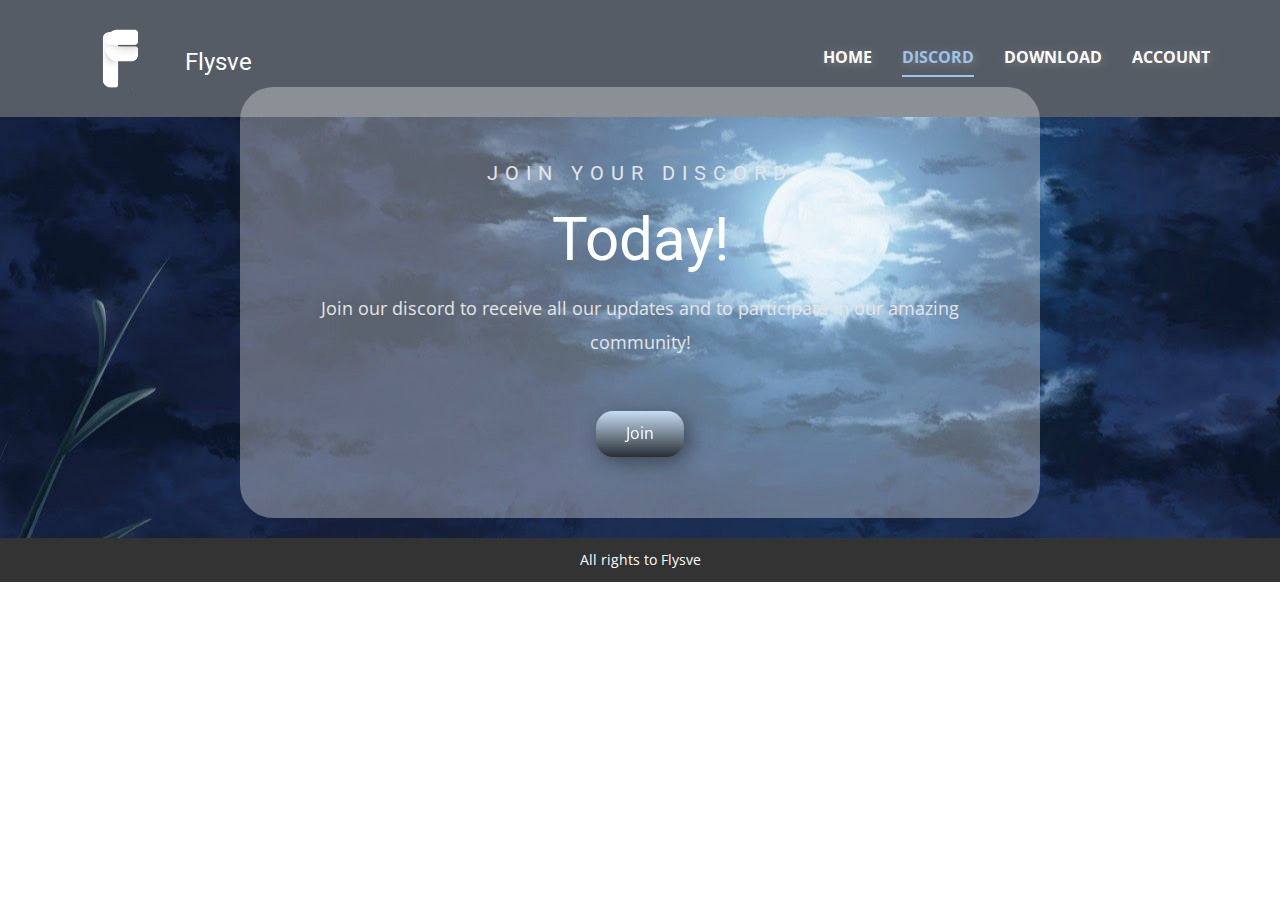
==== commit 3eb2b1b1: "Updating Again" ====
--- a/Discord.html
+++ b/Discord.html
@@ -37,10 +37,10 @@
             </a>
           </div>
           <div class="u-custom-menu u-nav-container">
-            <ul class="u-nav u-spacing-30 u-unstyled u-nav-1"><li class="u-nav-item"><a class="u-border-2 u-border-active-palette-1-base u-border-hover-palette-1-base u-border-no-left u-border-no-right u-border-no-top u-button-style u-nav-link u-text-active-palette-1-base u-text-grey-90 u-text-hover-grey-90" href="Home.html" style="padding: 10px 0px; text-shadow: 2px 2px 8px rgba(128,128,128,1);">Home</a>
-</li><li class="u-nav-item"><a class="u-border-2 u-border-active-palette-1-base u-border-hover-palette-1-base u-border-no-left u-border-no-right u-border-no-top u-button-style u-nav-link u-text-active-palette-1-base u-text-grey-90 u-text-hover-grey-90" href="Discord.html" style="padding: 10px 0px; text-shadow: 2px 2px 8px rgba(128,128,128,1);">Discord</a>
-</li><li class="u-nav-item"><a class="u-border-2 u-border-active-palette-1-base u-border-hover-palette-1-base u-border-no-left u-border-no-right u-border-no-top u-button-style u-nav-link u-text-active-palette-1-base u-text-grey-90 u-text-hover-grey-90" href="Download.html" style="padding: 10px 0px; text-shadow: 2px 2px 8px rgba(128,128,128,1);">Download</a>
-</li><li class="u-nav-item"><a class="u-border-2 u-border-active-palette-1-base u-border-hover-palette-1-base u-border-no-left u-border-no-right u-border-no-top u-button-style u-nav-link u-text-active-palette-1-base u-text-grey-90 u-text-hover-grey-90" href="Login.html" style="padding: 10px 0px; text-shadow: 2px 2px 8px rgba(128,128,128,1);">Account</a>
+            <ul class="u-nav u-spacing-30 u-unstyled u-nav-1"><li class="u-nav-item"><a class="u-border-2 u-border-active-palette-1-base u-border-hover-palette-1-base u-border-no-left u-border-no-right u-border-no-top u-button-style u-nav-link u-text-active-palette-1-base u-text-hover-grey-30 u-text-white" href="Home.html" style="padding: 10px 0px; text-shadow: 2px 2px 8px rgba(128,128,128,1);">Home</a>
+</li><li class="u-nav-item"><a class="u-border-2 u-border-active-palette-1-base u-border-hover-palette-1-base u-border-no-left u-border-no-right u-border-no-top u-button-style u-nav-link u-text-active-palette-1-base u-text-hover-grey-30 u-text-white" href="Discord.html" style="padding: 10px 0px; text-shadow: 2px 2px 8px rgba(128,128,128,1);">Discord</a>
+</li><li class="u-nav-item"><a class="u-border-2 u-border-active-palette-1-base u-border-hover-palette-1-base u-border-no-left u-border-no-right u-border-no-top u-button-style u-nav-link u-text-active-palette-1-base u-text-hover-grey-30 u-text-white" href="Download.html" style="padding: 10px 0px; text-shadow: 2px 2px 8px rgba(128,128,128,1);">Download</a>
+</li><li class="u-nav-item"><a class="u-border-2 u-border-active-palette-1-base u-border-hover-palette-1-base u-border-no-left u-border-no-right u-border-no-top u-button-style u-nav-link u-text-active-palette-1-base u-text-hover-grey-30 u-text-white" href="Login.html" style="padding: 10px 0px; text-shadow: 2px 2px 8px rgba(128,128,128,1);">Account</a>
 </li></ul>
           </div>
           <div class="u-custom-menu u-nav-container-collapse">
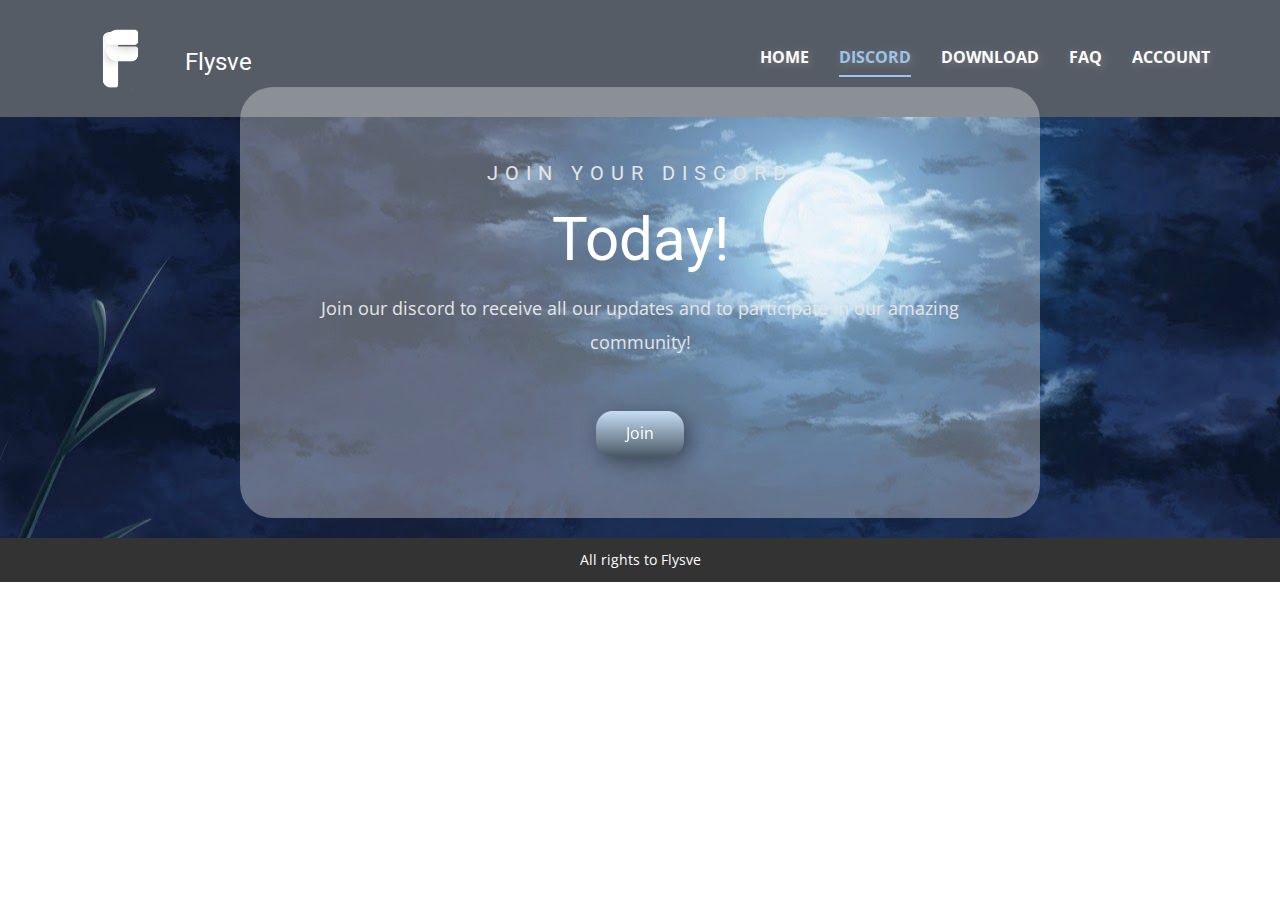
==== commit a3183d63: "Updates on discord added faq and etc" ====
--- a/Discord.html
+++ b/Discord.html
@@ -40,6 +40,7 @@
             <ul class="u-nav u-spacing-30 u-unstyled u-nav-1"><li class="u-nav-item"><a class="u-border-2 u-border-active-palette-1-base u-border-hover-palette-1-base u-border-no-left u-border-no-right u-border-no-top u-button-style u-nav-link u-text-active-palette-1-base u-text-hover-grey-30 u-text-white" href="Home.html" style="padding: 10px 0px; text-shadow: 2px 2px 8px rgba(128,128,128,1);">Home</a>
 </li><li class="u-nav-item"><a class="u-border-2 u-border-active-palette-1-base u-border-hover-palette-1-base u-border-no-left u-border-no-right u-border-no-top u-button-style u-nav-link u-text-active-palette-1-base u-text-hover-grey-30 u-text-white" href="Discord.html" style="padding: 10px 0px; text-shadow: 2px 2px 8px rgba(128,128,128,1);">Discord</a>
 </li><li class="u-nav-item"><a class="u-border-2 u-border-active-palette-1-base u-border-hover-palette-1-base u-border-no-left u-border-no-right u-border-no-top u-button-style u-nav-link u-text-active-palette-1-base u-text-hover-grey-30 u-text-white" href="Download.html" style="padding: 10px 0px; text-shadow: 2px 2px 8px rgba(128,128,128,1);">Download</a>
+</li><li class="u-nav-item"><a class="u-border-2 u-border-active-palette-1-base u-border-hover-palette-1-base u-border-no-left u-border-no-right u-border-no-top u-button-style u-nav-link u-text-active-palette-1-base u-text-hover-grey-30 u-text-white" href="Faq.html" style="padding: 10px 0px; text-shadow: 2px 2px 8px rgba(128,128,128,1);">FAQ</a>
 </li><li class="u-nav-item"><a class="u-border-2 u-border-active-palette-1-base u-border-hover-palette-1-base u-border-no-left u-border-no-right u-border-no-top u-button-style u-nav-link u-text-active-palette-1-base u-text-hover-grey-30 u-text-white" href="Login.html" style="padding: 10px 0px; text-shadow: 2px 2px 8px rgba(128,128,128,1);">Account</a>
 </li></ul>
           </div>
@@ -47,10 +48,11 @@
             <div class="u-container-style u-grey-90 u-inner-container-layout u-opacity u-opacity-95 u-sidenav u-sidenav-1" data-offcanvas-width="273.6365">
               <div class="u-sidenav-overflow">
                 <div class="u-menu-close u-menu-close-1"></div>
-                <ul class="u-align-center u-nav u-popupmenu-items u-unstyled u-nav-2"><li class="u-nav-item"><a class="u-button-style u-nav-link" href="Home.html" style="padding: 10px 20px; text-shadow: 2px 2px 8px rgba(128,128,128,1);">Home</a>
-</li><li class="u-nav-item"><a class="u-button-style u-nav-link" href="Discord.html" style="padding: 10px 20px; text-shadow: 2px 2px 8px rgba(128,128,128,1);">Discord</a>
-</li><li class="u-nav-item"><a class="u-button-style u-nav-link" href="Download.html" style="padding: 10px 20px; text-shadow: 2px 2px 8px rgba(128,128,128,1);">Download</a>
-</li><li class="u-nav-item"><a class="u-button-style u-nav-link" href="Login.html" style="padding: 10px 20px; text-shadow: 2px 2px 8px rgba(128,128,128,1);">Account</a>
+                <ul class="u-align-center u-nav u-popupmenu-items u-unstyled u-nav-2"><li class="u-nav-item"><a class="u-button-style u-nav-link" href="Home.html" style="padding: 10px 0px; text-shadow: 2px 2px 8px rgba(128,128,128,1);">Home</a>
+</li><li class="u-nav-item"><a class="u-button-style u-nav-link" href="Discord.html" style="padding: 10px 0px; text-shadow: 2px 2px 8px rgba(128,128,128,1);">Discord</a>
+</li><li class="u-nav-item"><a class="u-button-style u-nav-link" href="Download.html" style="padding: 10px 0px; text-shadow: 2px 2px 8px rgba(128,128,128,1);">Download</a>
+</li><li class="u-nav-item"><a class="u-button-style u-nav-link" href="Faq.html" style="padding: 10px 0px; text-shadow: 2px 2px 8px rgba(128,128,128,1);">FAQ</a>
+</li><li class="u-nav-item"><a class="u-button-style u-nav-link" href="Login.html" style="padding: 10px 0px; text-shadow: 2px 2px 8px rgba(128,128,128,1);">Account</a>
 </li></ul>
               </div>
             </div>
--- a/Discord.css
+++ b/Discord.css
@@ -35,7 +35,7 @@
 }
 
 .u-section-1 .u-btn-1 {
-  background-image: linear-gradient(#c6def5, #292e33);
+  background-image: linear-gradient(#c6def5, #4a5865);
   border-style: none;
   animation-duration: 1000ms;
   box-shadow: 5px 5px 20px 0 rgba(0,0,0,0.4);
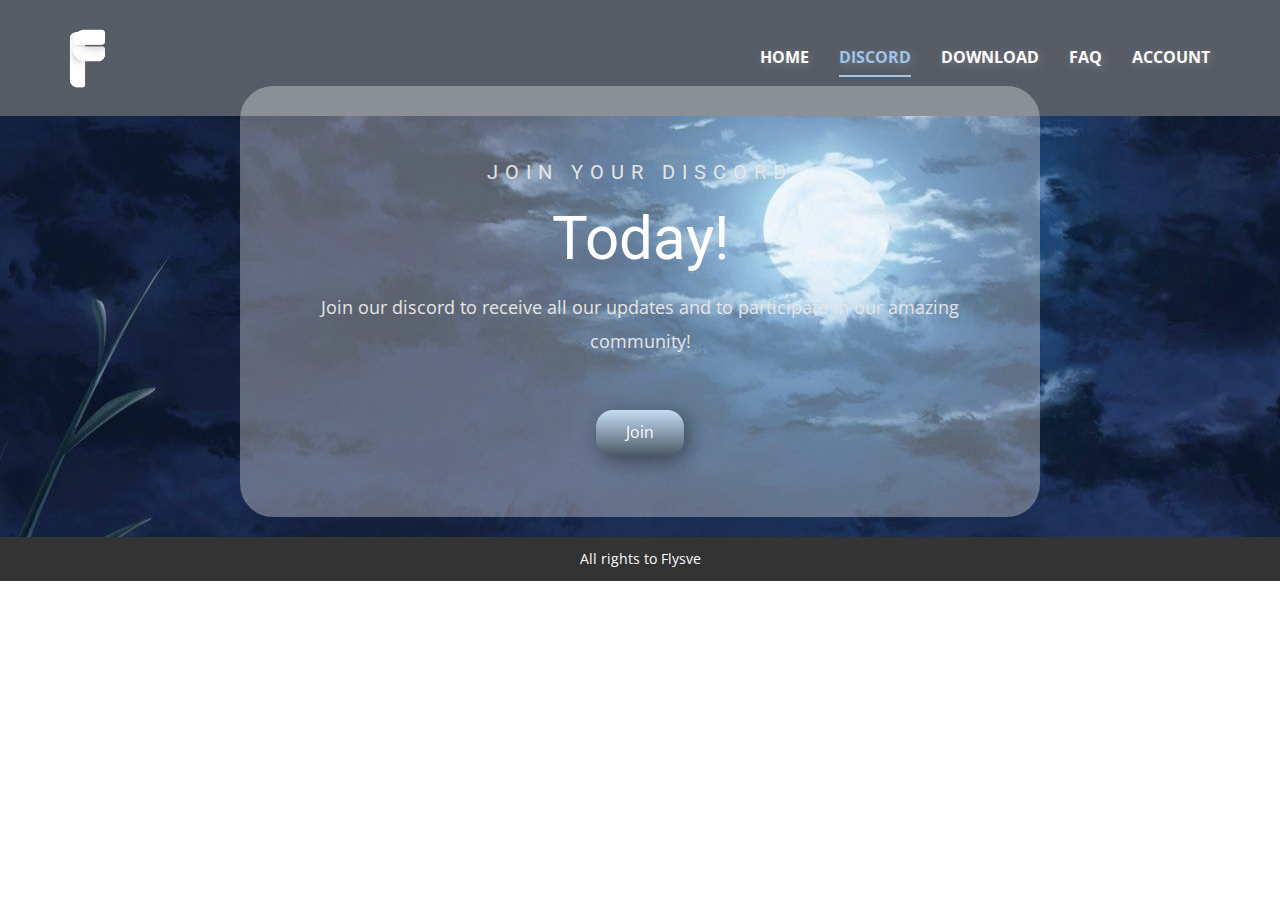
==== commit 5fb779a4: "fix" ====
--- a/Discord.html
+++ b/Discord.html
@@ -40,7 +40,7 @@
             <ul class="u-nav u-spacing-30 u-unstyled u-nav-1"><li class="u-nav-item"><a class="u-border-2 u-border-active-palette-1-base u-border-hover-palette-1-base u-border-no-left u-border-no-right u-border-no-top u-button-style u-nav-link u-text-active-palette-1-base u-text-hover-grey-30 u-text-white" href="Home.html" style="padding: 10px 0px; text-shadow: 2px 2px 8px rgba(128,128,128,1);">Home</a>
 </li><li class="u-nav-item"><a class="u-border-2 u-border-active-palette-1-base u-border-hover-palette-1-base u-border-no-left u-border-no-right u-border-no-top u-button-style u-nav-link u-text-active-palette-1-base u-text-hover-grey-30 u-text-white" href="Discord.html" style="padding: 10px 0px; text-shadow: 2px 2px 8px rgba(128,128,128,1);">Discord</a>
 </li><li class="u-nav-item"><a class="u-border-2 u-border-active-palette-1-base u-border-hover-palette-1-base u-border-no-left u-border-no-right u-border-no-top u-button-style u-nav-link u-text-active-palette-1-base u-text-hover-grey-30 u-text-white" href="Download.html" style="padding: 10px 0px; text-shadow: 2px 2px 8px rgba(128,128,128,1);">Download</a>
-</li><li class="u-nav-item"><a class="u-border-2 u-border-active-palette-1-base u-border-hover-palette-1-base u-border-no-left u-border-no-right u-border-no-top u-button-style u-nav-link u-text-active-palette-1-base u-text-hover-grey-30 u-text-white" href="Faq.html" style="padding: 10px 0px; text-shadow: 2px 2px 8px rgba(128,128,128,1);">FAQ</a>
+</li><li class="u-nav-item"><a class="u-border-2 u-border-active-palette-1-base u-border-hover-palette-1-base u-border-no-left u-border-no-right u-border-no-top u-button-style u-nav-link u-text-active-palette-1-base u-text-hover-grey-30 u-text-white" href="FAQ.html" style="padding: 10px 0px; text-shadow: 2px 2px 8px rgba(128,128,128,1);">FAQ</a>
 </li><li class="u-nav-item"><a class="u-border-2 u-border-active-palette-1-base u-border-hover-palette-1-base u-border-no-left u-border-no-right u-border-no-top u-button-style u-nav-link u-text-active-palette-1-base u-text-hover-grey-30 u-text-white" href="Login.html" style="padding: 10px 0px; text-shadow: 2px 2px 8px rgba(128,128,128,1);">Account</a>
 </li></ul>
           </div>
@@ -51,7 +51,7 @@
                 <ul class="u-align-center u-nav u-popupmenu-items u-unstyled u-nav-2"><li class="u-nav-item"><a class="u-button-style u-nav-link" href="Home.html" style="padding: 10px 0px; text-shadow: 2px 2px 8px rgba(128,128,128,1);">Home</a>
 </li><li class="u-nav-item"><a class="u-button-style u-nav-link" href="Discord.html" style="padding: 10px 0px; text-shadow: 2px 2px 8px rgba(128,128,128,1);">Discord</a>
 </li><li class="u-nav-item"><a class="u-button-style u-nav-link" href="Download.html" style="padding: 10px 0px; text-shadow: 2px 2px 8px rgba(128,128,128,1);">Download</a>
-</li><li class="u-nav-item"><a class="u-button-style u-nav-link" href="Faq.html" style="padding: 10px 0px; text-shadow: 2px 2px 8px rgba(128,128,128,1);">FAQ</a>
+</li><li class="u-nav-item"><a class="u-button-style u-nav-link" href="FAQ.html" style="padding: 10px 0px; text-shadow: 2px 2px 8px rgba(128,128,128,1);">FAQ</a>
 </li><li class="u-nav-item"><a class="u-button-style u-nav-link" href="Login.html" style="padding: 10px 0px; text-shadow: 2px 2px 8px rgba(128,128,128,1);">Account</a>
 </li></ul>
               </div>
@@ -62,7 +62,6 @@
         <a href="Home.html#sec-4dc0" data-page-id="703126405" class="u-image u-logo u-image-1" data-image-width="433" data-image-height="498" title="Home">
           <img src="images/Fart_Tools_Without_Background_No_Text.png" class="u-logo-image u-logo-image-1" data-image-width="64">
         </a>
-        <h4 class="u-text u-text-default u-text-1"> Flysve</h4>
       </div></header>
     <section class="u-align-center-md u-align-center-sm u-align-center-xs u-clearfix u-image u-parallax u-section-1" id="sec-1d91" data-image-width="1440" data-image-height="900">
       <div class="u-clearfix u-sheet u-sheet-1">
--- a/nicepage.css
+++ b/nicepage.css
@@ -34750,17 +34750,13 @@
 }
 
 .u-header .u-image-1 {
-  margin: -51px auto 0 22px;
+  margin: -51px auto 26px -11px;
 }
 
 .u-header .u-logo-image-1 {
   max-width: 64px;
   max-height: 64px;
 }
-
-.u-header .u-text-1 {
-  margin: -42px auto 40px 115px;
-}
 @media (max-width: 1199px) {
   .u-header .u-menu-1 {
     width: auto;
@@ -34768,14 +34764,9 @@
 
   .u-header .u-image-1 {
     margin-top: -51px;
-    margin-left: 22px;
+    margin-left: -11px;
     width: 64px;
     height: 32px;
-  }
-
-  .u-header .u-text-1 {
-    margin-top: -42px;
-    margin-left: 115px;
   }
 }
 
@@ -34793,9 +34784,8 @@
     margin-right: -1px;
   }
 
-  .u-header .u-text-1 {
-    margin-top: 20px;
-    margin-left: 22px;
+  .u-header .u-image-1 {
+    margin-bottom: 60px;
   }
 }
 .u-footer {
